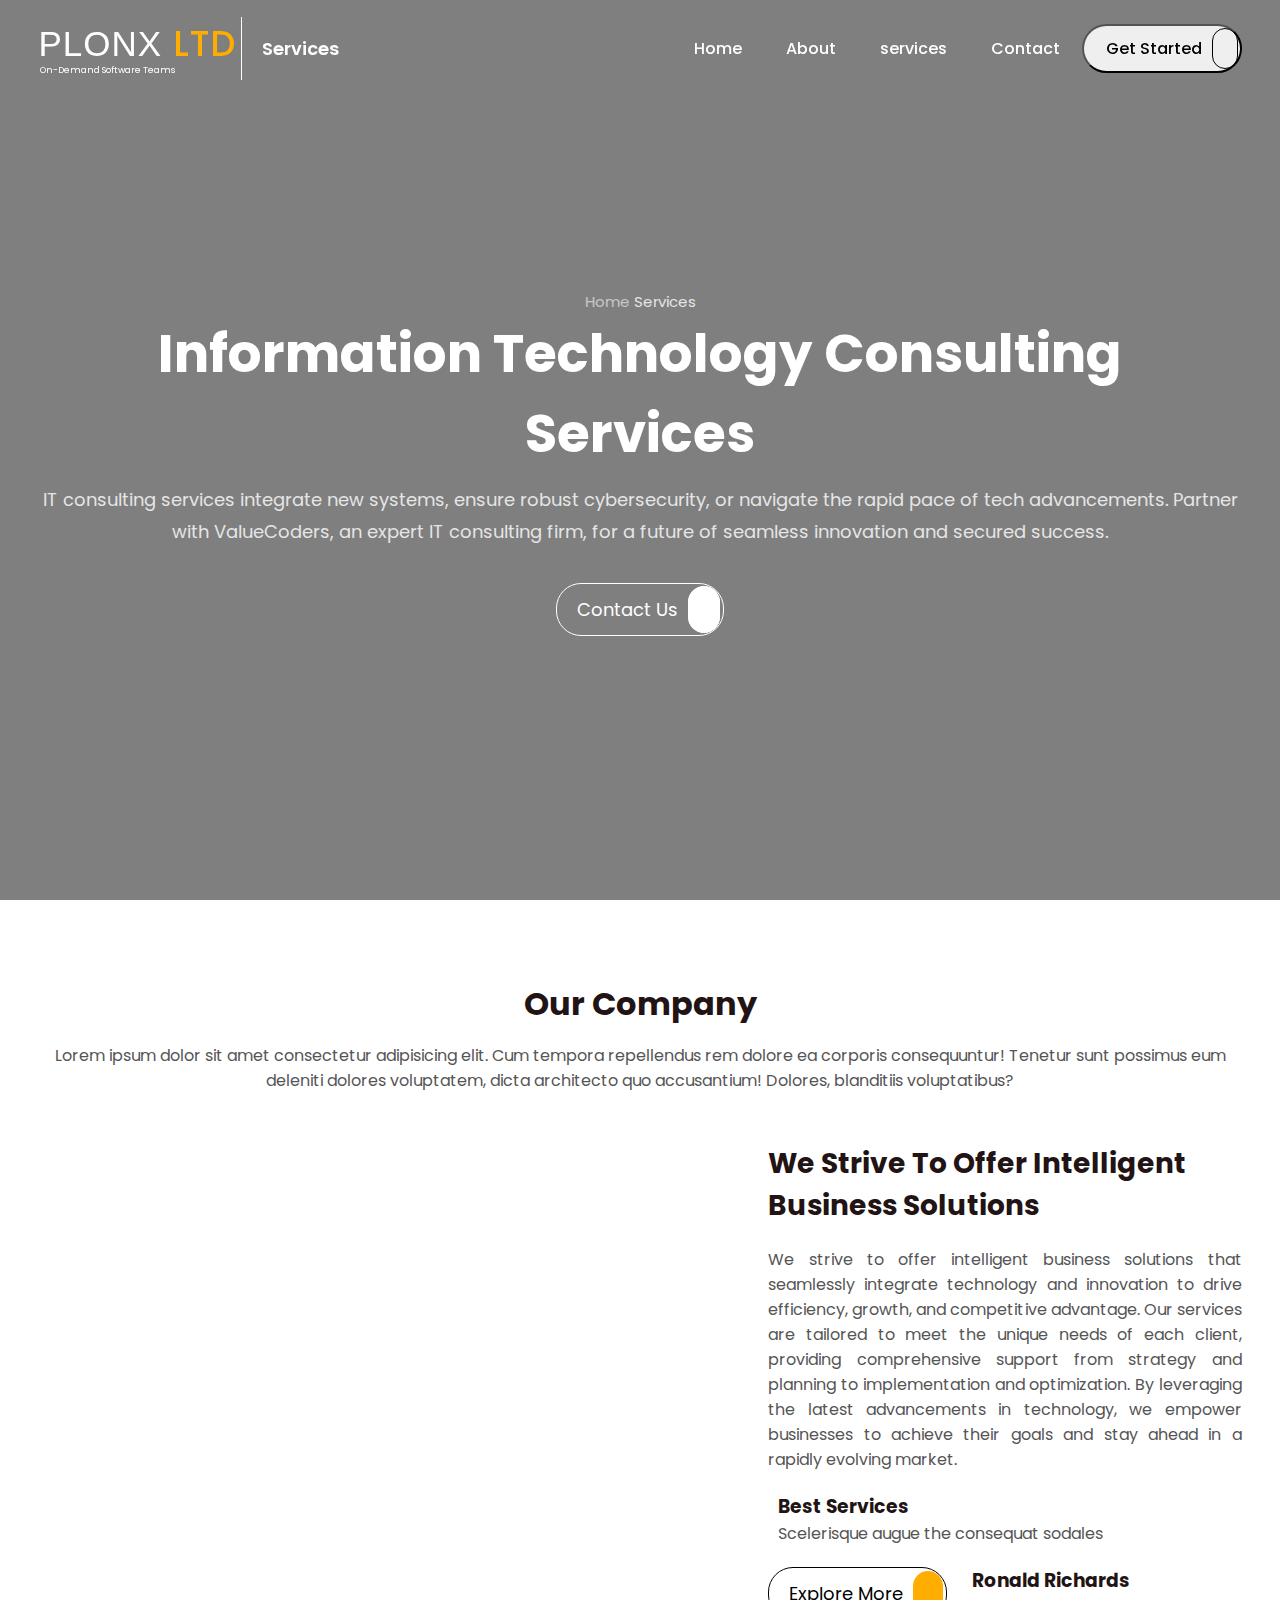
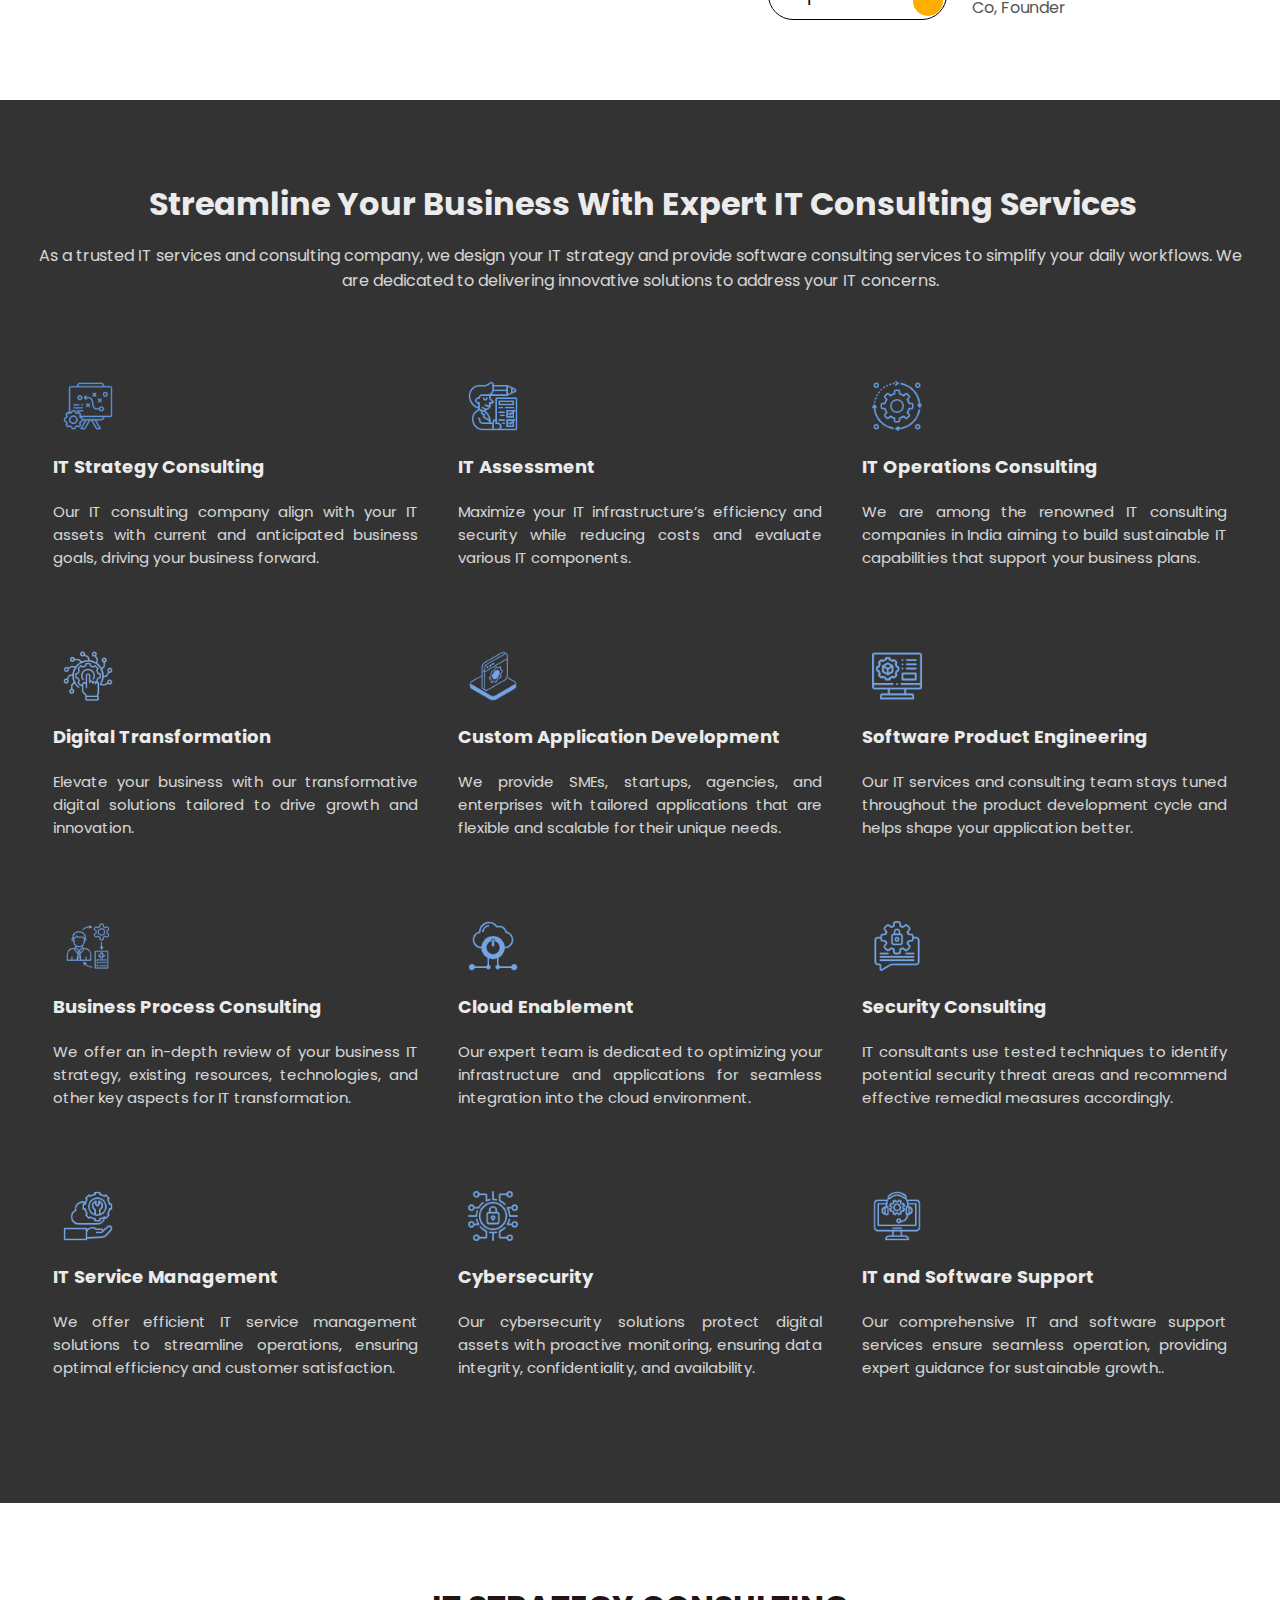
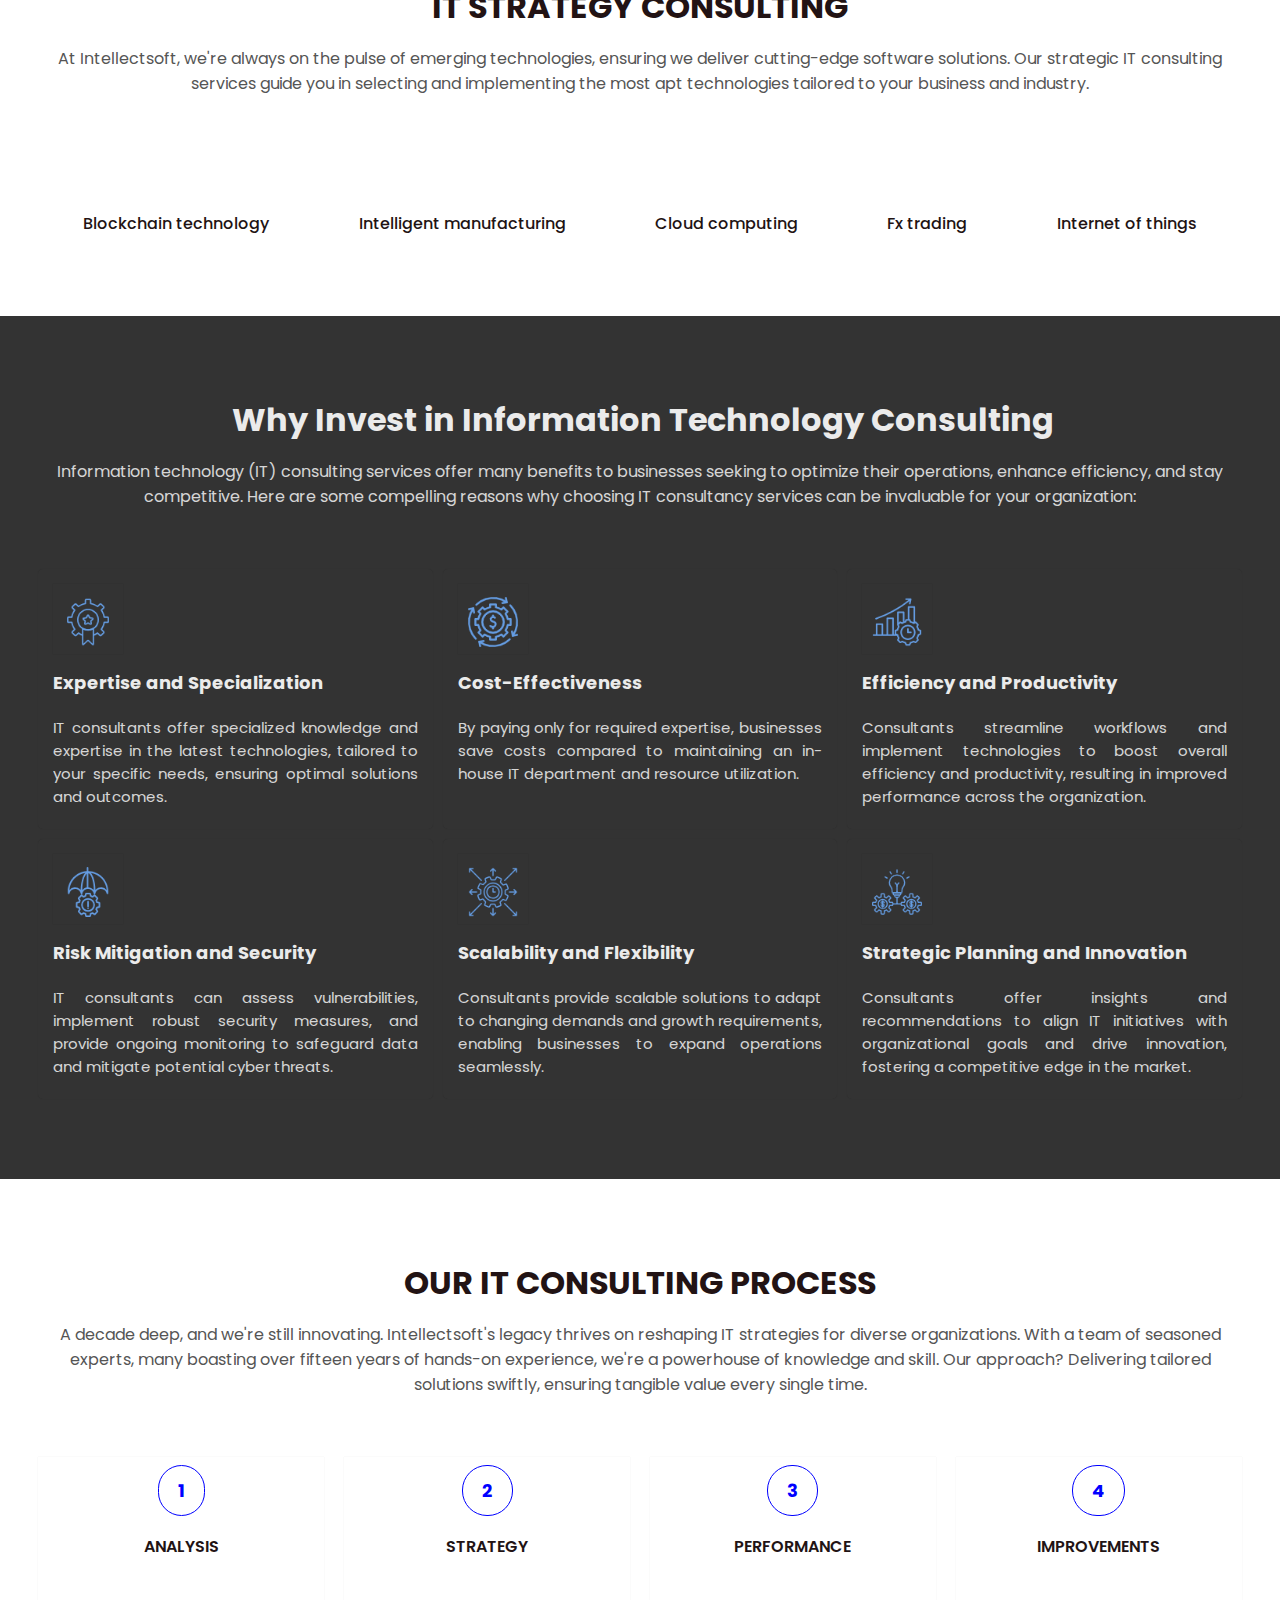
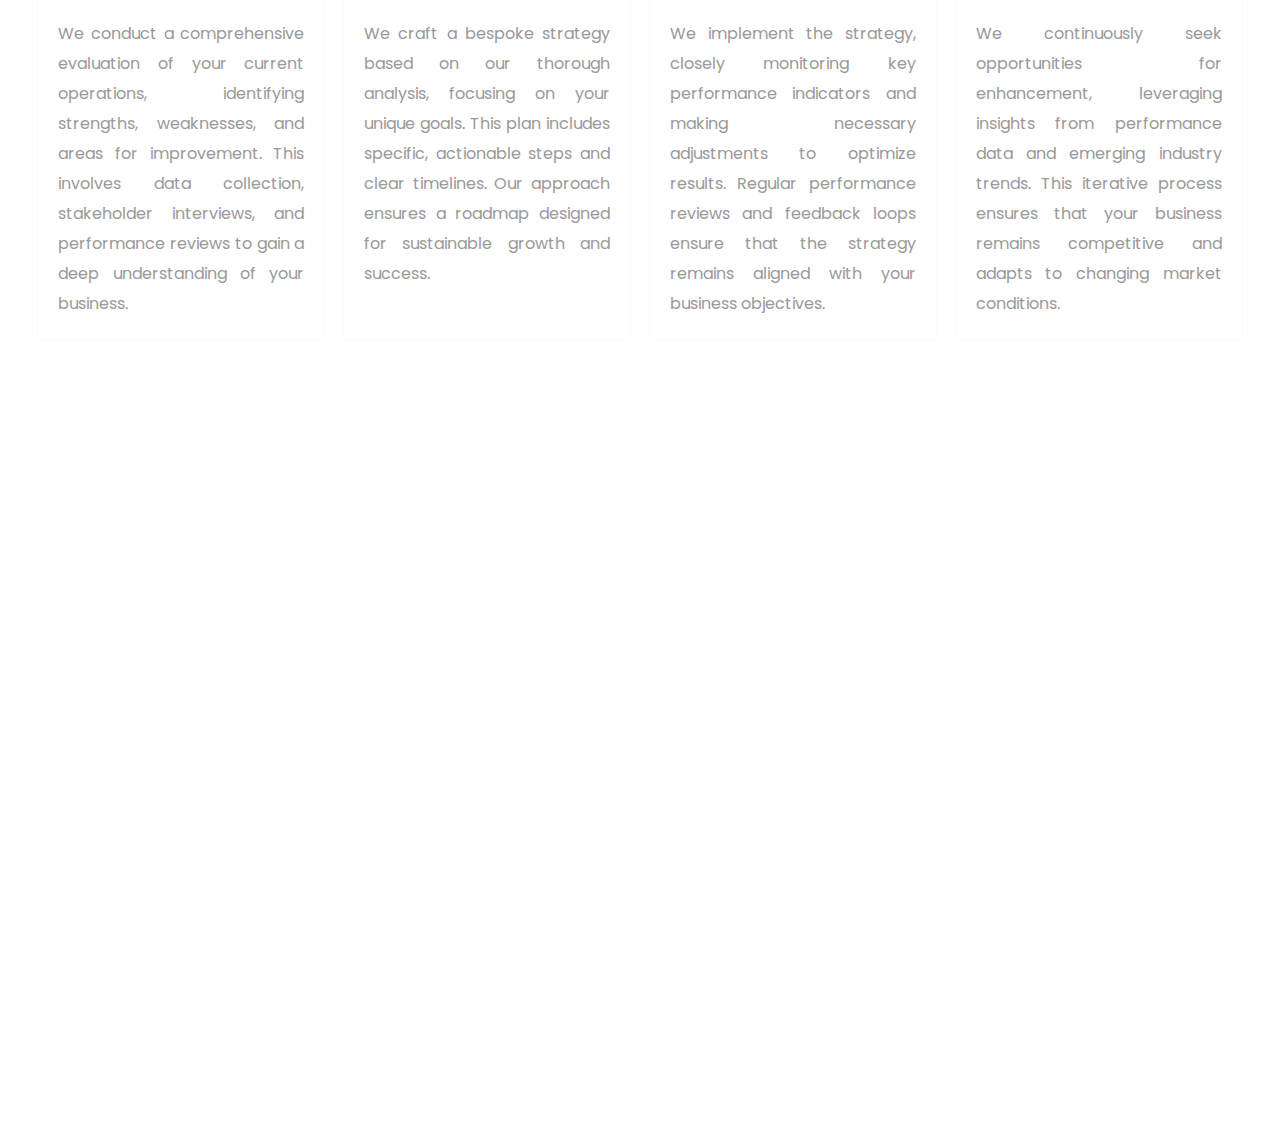
==== index.html @ 5439a0fc "first commit" ====
<!DOCTYPE html>
<html lang="en">
<head>
    <meta charset="UTF-8">
    <meta name="viewport" content="width=device-width, initial-scale=1.0">
    <link rel="stylesheet" href="./1.css">
    <link rel="stylesheet"
    href="https://unpkg.com/boxicons@latest/css/boxicons.min.css">
    <title>PLONX LTD</title>
    <link rel="preconnect" href="https://fonts.googleapis.com">
<link rel="preconnect" href="https://fonts.gstatic.com" crossorigin>
<link href="https://fonts.googleapis.com/css2?family=Paytone+One&family=Poppins:wght@100;200;300;400;500;600;700;800;900&display=swap" rel="stylesheet">
<link rel="stylesheet" href="https://cdnjs.cloudflare.com/ajax/libs/font-awesome/6.5.2/css/all.min.css" integrity="sha512-SnH5WK+bZxgPHs44uWIX+LLJAJ9/2PkPKZ5QiAj6Ta86w+fsb2TkcmfRyVX3pBnMFcV7oQPJkl9QevSCWr3W6A==" crossorigin="anonymous" referrerpolicy="no-referrer" />
<link href='https://unpkg.com/boxicons@2.1.4/css/boxicons.min.css' rel='stylesheet'>
<!-- <link rel="stylesheet" href="https://cdn.jsdelivr.net/gh/shishirraven/animate-on-scroll@v1.2/animation_utility.css"> -->
<link rel="stylesheet" href="https://unpkg.com/aos@next/dist/aos.css" />
<!-- <link href="https://unpkg.com/aos@2.3.1/dist/aos.css" rel="stylesheet"> -->
<!-- <link
rel="stylesheet"
href="https://cdnjs.cloudflare.com/ajax/libs/animate.css/4.1.1/animate.min.css"
/> -->
</head>
<body>
    <!-- header -->
    <header>
        <div class="home_logo">
        <div class="" style="border-right: 1px solid #fff;padding-right: 5px;">
        <a href="#" class="logo" style="font-weight: 500;">PLONX <span style="color: #FFAD00;" class="ltd">LTD</span></a>
        <small style="color: #fff;font-size: 9px;margin-left: 2px;">On-Demand Software Teams</small>
        </div>
        <ul>
        <li><a href="#Services" style="color: #fff;font-weight: 600;font-size: 18px;">Services</a></li>
        </ul>
        </div>
        <div class="bx bx-menu" id="menu-icon"></div>
        <ul class="navbar">
            <li><a href="#home">Home</a></li>
            <li><a href="#about">About</a></li>
            <li><a href="#Services">services</a></li>
            <li><a href="#contact">Contact</a></li>
            <button class="ani_btn_main ani_btn_none"><a href="" class="ani_btn">Get Started <span class="ani_btn_arw" style="margin-right: -20px;"><i class="fa-solid fa-arrow-right"></i></span></a></button>
        </ul>

    </header>
<!-- 
    <section>
        
    </section> -->


    <section class="home " id="home">
        <div class="home_txt" style="margin-top: 20px;">
            
            <p style="margin-bottom: -5px;"><small><a href="#home" style="color: #fff;opacity: 0.7;">Home</a> <i class="fa-solid fa-angle-right" style="font-size: 13px;opacity: 0.7;"></i> <a href="#Services" style="color: #fff;">Services</a></small></p>
            
            <h1>Information Technology Consulting Services</h1>
            <p>IT consulting services integrate new systems, ensure robust cybersecurity, or navigate the rapid pace of tech advancements. Partner with ValueCoders, an expert IT consulting firm, for a future of seamless innovation and secured success.
            </p>
            <!-- <div class="sc_icons">
                <i class="fa-brands fa-facebook"></i>
                <i class="fa-brands fa-twitter"></i>
                <i class="fa-brands fa-instagram"></i>
                <i class="fa-brands fa-"></i>
            </div> -->
            <button class="ani_btn_main ani_btn_main_2"><a href="#contact" class="ani_btn ani_btn_2">Contact Us <span><i class="fa-solid fa-arrow-right"></i></span></a></button>
        </div>
    </section>



    <section id="about">
            <div class="abt_main">

                <div class="abt_sub">
                    <div class="abt_main_txt">
                        <h1>Our Company</h1>
                        <p>Lorem ipsum dolor sit amet consectetur adipisicing elit. Cum tempora repellendus rem dolore ea corporis consequuntur! Tenetur sunt possimus eum deleniti dolores voluptatem, dicta architecto quo accusantium! Dolores, blanditiis voluptatibus?</p>
                    </div>
                </div>

                <div class="abt_sec">

                <div class="abt_main_img">
                    <img src="https://img.freepik.com/free-photo/modern-equipped-computer-lab_23-2149241221.jpg?t=st=1720785537~exp=1720789137~hmac=8abd18f4f0283fd9f19563ee302de6103e2ff13173a3cb6a9354d4b98f74efe2&w=996" alt="">
                </div>

                <div class="abt_txt">
                    <div class="">
                        <h1>We Strive To Offer Intelligent Business Solutions</h1>
                        <p>We strive to offer intelligent business solutions that seamlessly integrate technology and innovation to drive efficiency, growth, and competitive advantage. Our services are tailored to meet the unique needs of each client, providing comprehensive support from strategy and planning to implementation and optimization. By leveraging the latest advancements in technology, we empower businesses to achieve their goals and stay ahead in a rapidly evolving market.</p>
                    </div>

                    <div class="abt_ser_sub">
                        <div class="abt_ser_img">
                        <img src="https://gramentheme.com/html/gratech/assets/images/icon/about-icon1.png" alt="">
                        </div>
                        <div class="abt_ser_txt">
                            <h3>Best Services</h3>
                            <p>Scelerisque augue the consequat sodales</p>
                        </div>
                    </div>

                    <div class="abt_exp">
                        <button class="ani_btn_main ani_btn_main_2 ani_btn_main_3"><a href="" class="ani_btn ani_btn_2 ani_btn_3" >Explore More<span style="background: #FFAD00;border: none;"><i class="fa-solid fa-arrow-right" ></i></span></a></button>
                        <div class="abt_fnd">
                            <img src="https://gramentheme.com/html/gratech/assets/images/about/about-info.png" alt="">
                            <div class="abt_fnd_txt">
                                <h3>Ronald Richards</h3>
                                <p>Co, Founder</p>
                            </div>
                        </div>
                    </div>
                </div>

            </div>

            </div>
    </section>


    <!-- <section id="about" data-aos="fade-up">
        <div class="about_head">
        <div class="about_main">
            
        <div class="abt_img">
            <img src="https://gramentheme.com/html/gratech/assets/images/about/about-image1.jpg" alt="">
            <div class="abt_img2">
            <img src="https://gramentheme.com/html/gratech/assets/images/about/about-image2.png" alt="">
            <i class="fa-solid fa-circle-play" style="color: #74C0FC;"></i>
            </div>
        </div>
        <div class="abt_txt">
            <div class="abt">
                <h4 class="head_flex"><i class='bx bx-paperclip' ></i> ABOUT GRATECH</h4>
                <h2>We Strive To Offer Intelligent Business Solutions</h2>
                <p>We strive to offer intelligent business solutions that seamlessly integrate technology and innovation to drive efficiency, growth, and competitive advantage. Our services are tailored to meet the unique needs of each client, providing comprehensive support from strategy and planning to implementation and optimization. By leveraging the latest advancements in technology, we empower businesses to achieve their goals and stay ahead in a rapidly evolving market.</p>
            </div>
            <div class="abt_ser">
            <div class="abt_ser_sub">
                <div class="abt_ser_img">
                <img src="https://gramentheme.com/html/gratech/assets/images/icon/about-icon1.png" alt="">
                </div>
                <div class="abt_ser_txt">
                    <h3>Best Services</h3>
                    <p>Scelerisque augue the consequat sodales</p>
                </div>
            </div>
            <div class="abt_ser_sub" style="display: none;">
                <div class="abt_ser_img">
                <img src="https://gramentheme.com/html/gratech/assets/images/icon/about-icon2.png" alt="">
                </div>
                <div class="abt_ser_txt" >
                    <h3>24/7 Call Support</h3>
                    <p>Scelerisque augue the consequat sodales</p>
                </div>
            </div>
        </div>
        <div class="abt_exp">
            <button class="ani_btn_main ani_btn_main_2"><a href="" class="ani_btn ani_btn_2" >Explore More<span style="background: #FFAD00;border: none;"><i class="fa-solid fa-arrow-right" ></i></span></a></button>
            <div class="abt_fnd">
                <img src="https://gramentheme.com/html/gratech/assets/images/about/about-info.png" alt="">
                <div class="abt_fnd_txt">
                    <h3>Ronald Richards</h3>
                    <p>Co, Founder</p>
                </div>
            </div>
        </div>
    </div>
    </div>
    <div class="counts">
        <div class="counts_sub">
            <div class="counts_sub_data">
                <div class="">
                    <img src="https://gramentheme.com/html/gratech/assets/images/icon/counter-icon1.png" alt="">
                </div>
                <div class="">
                    <h1><span class="num" data-val='6561'>000</span>+</h1>
                    <p>Satisfied Clients</p>
                </div>
            </div>

            <div class="counts_sub_data">
                <div class="">
                    <img src="https://gramentheme.com/html/gratech/assets/images/icon/counter-icon2.png" alt="">
                </div>
                <div class="">
                    <h1><span class="num" data-val='600'>000</span>+</h1>
                    <p>Finished Projects</p>
                </div>
            </div>

            <div class="counts_sub_data">
                <div class="">
                    <img src="https://gramentheme.com/html/gratech/assets/images/icon/counter-icon3.png" alt="">
                </div>
                <div class="">
                    <h1><span class="num" data-val='250'>000</span>+</h1>
                    <p>Skilled Experts</p>
                </div>
            </div>

            <div class="counts_sub_data">
                <div class="">
                    <img src="https://gramentheme.com/html/gratech/assets/images/icon/counter-icon4.png" alt="">
                </div>
                <div class="">
                    <h1><span class="num" data-val='590'>000</span>+</h1>
                    <p>Media Posts</p>
                </div>
            </div>
        </div>
    </div>
</div>
    </section> -->

    <section id="services">
        <div class="ser_main">


            <div class="ser_sub">
                <h1><i class="fa-brands fa-servicestack" style="margin-right: 5px;"></i> Streamline Your Business With Expert IT Consulting Services</h1>
                <p style="color: #000;">As a trusted IT services and consulting company, we design your IT strategy and provide software consulting services to simplify your daily workflows. We are dedicated to delivering innovative solutions to address your IT concerns.</p>
                <!-- <h1>Our Services</h1>
                <button class="ani_btn_main ani_btn_main_2 ani_btn_main_3"><a href="#contact" class="ani_btn ani_btn_2 ani_btn_3">Contact Us <span><i class="fa-solid fa-arrow-right"></i></span></a></button> -->
            </div>


            <div class="ser_card_main">

                <div class="ser_card_sub">
                    <div class="txt_img">
                        <div class="serv_imgs">
                        <img src="./strategy.png" alt="" width="50px" style="height: 50px;object-fit: contain;margin-left: -5px;margin-top: -2px;">
                        </div>
                        <h3>IT Strategy Consulting</h3>
                    </div>
                    <p>Our IT consulting company align with your IT assets with current and anticipated business goals, driving your business forward.</p>
                </div>


                <div class="ser_card_sub">
                    <div class="txt_img">
                        <div class="serv_imgs">
                        <img src="./questionnaire.png" alt="" width="50px" style="height: 50px;object-fit: contain;margin-left: -5px;margin-top: -2px;">
                        </div>
                        <h3>IT Assessment</h3>
                    </div>
                    <p>Maximize your IT infrastructure’s efficiency and security while reducing costs and evaluate various IT components.</p>
                </div>


                <div class="ser_card_sub">
                    <div class="txt_img">
                        <div class="serv_imgs">
                        <img src="./cogwheel.png" alt="" width="50px" style="height: 50px;object-fit: contain;margin-left: -5px;margin-top: -2px;">
                        </div>
                        <h3>IT Operations Consulting</h3>
                    </div>
                    <p>We are among the renowned IT consulting companies in India aiming to build sustainable IT capabilities that support your business plans.</p>
                </div>


                <div class="ser_card_sub">
                    <div class="txt_img">
                        <div class="serv_imgs">
                        <img src="./digitalization.png" alt="" width="50px" style="height: 50px;object-fit: contain;margin-left: -5px;margin-top: -2px;">
                        </div>
                        <h3>Digital Transformation</h3>
                    </div>
                    <p>Elevate your business with our transformative digital solutions tailored to drive growth and innovation.</p>
                </div>


                <div class="ser_card_sub">
                    <div class="txt_img">
                        <div class="serv_imgs">
                        <img src="./people.png" alt="" width="50px" style="height: 50px;object-fit: contain;margin-left: -5px;margin-top: -2px;">
                        </div>
                        <h3>Custom Application Development</h3>
                    </div>
                    <p>We provide SMEs, startups, agencies, and enterprises with tailored applications that are flexible and scalable for their unique needs.</p>
                </div>


                <div class="ser_card_sub">
                    <div class="txt_img">
                        <div class="serv_imgs">
                        <img src="./3d-modeling.png" alt="" width="50px" style="height: 50px;object-fit: contain;margin-left: -5px;margin-top: -2px;">
                        </div>
                        <h3>Software Product Engineering</h3>
                    </div>
                    <p>Our IT services and consulting team stays tuned throughout the product development cycle and helps shape your application better.</p>
                </div>


                <div class="ser_card_sub">
                    <div class="txt_img">
                        <div class="serv_imgs">
                        <img src="./checking.png" alt="" width="50px" style="height: 50px;object-fit: contain;margin-left: -5px;margin-top: -2px;">
                        </div>
                        <h3>Business Process Consulting</h3>
                    </div>
                    <p>We offer an in-depth review of your business IT strategy, existing resources, technologies, and other key aspects for IT transformation.</p>
                </div>

                <div class="ser_card_sub">
                    <div class="txt_img">
                        <div class="serv_imgs">
                        <img src="./power.png" alt="" width="50px" style="height: 50px;object-fit: contain;margin-left: -5px;margin-top: -2px;">
                        </div>
                        <h3>Cloud Enablement</h3>
                    </div>
                    <p>Our expert team is dedicated to optimizing your infrastructure and applications for seamless integration into the cloud environment.</p>
                </div>


                <div class="ser_card_sub">
                    <div class="txt_img">
                        <div class="serv_imgs">
                        <img src="./secure.png" alt="" width="50px" style="height: 50px;object-fit: contain;margin-left: -5px;margin-top: -2px;">
                        </div>
                        <h3>Security Consulting</h3>
                    </div>
                    <p>IT consultants use tested techniques to identify potential security threat areas and recommend effective remedial measures accordingly.</p>
                </div>


                <div class="ser_card_sub">
                    <div class="txt_img">
                        <div class="serv_imgs">
                        <img src="./support.png" alt="" width="50px" style="height: 50px;object-fit: contain;margin-left: -5px;margin-top: -2px;">
                        </div>
                        <h3>IT Service Management</h3>
                    </div>
                    <p>We offer efficient IT service management solutions to streamline operations, ensuring optimal efficiency and customer satisfaction.</p>
                </div>

                <div class="ser_card_sub">
                    <div class="txt_img">
                        <div class="serv_imgs">
                        <img src="./cyber-security.png" alt="" width="50px" style="height: 50px;object-fit: contain;margin-left: -5px;margin-top: -2px;">
                        </div>
                        <h3>Cybersecurity</h3>
                    </div>
                    <p>Our cybersecurity solutions protect digital assets with proactive monitoring, ensuring data integrity, confidentiality, and availability.</p>
                </div>

                <div class="ser_card_sub">
                    <div class="txt_img">
                        <div class="serv_imgs">
                        <img src="./customer-support.png" alt="" width="50px" style="height: 50px;object-fit: contain;margin-left: -5px;margin-top: -2px;">
                        </div>
                        <h3>IT and Software Support</h3>
                    </div>
                    <p>Our comprehensive IT and software support services ensure seamless operation, providing expert guidance for sustainable growth..</p>
                </div>

                

            </div>

        </div>

    </section>


    <section>
        <div class="strategy">
            <div class="stra_sub">
                <h1>IT STRATEGY CONSULTING</h1>
                <p>At Intellectsoft, we're always on the pulse of emerging technologies, ensuring we deliver cutting-edge software solutions. Our strategic IT consulting services guide you in selecting and implementing the most apt technologies tailored to your business and industry.</p>
            </div>

            <div class="stra_icons_main">
                <div class="stra_icons">
                    <div class="stra_img">
                        <img src="https://static.tildacdn.net/tild3631-6266-4433-b533-613163663862/0004.png" alt="">
                        <p>Blockchain technology</p>
                    </div>
                </div>

                <div class="stra_icons">
                    <div class="">
                        <img src="https://static.tildacdn.net/tild6231-3032-4838-b437-313666636335/0006.png" alt="">
                        <p>Intelligent manufacturing</p>
                    </div>
                </div>

                <div class="stra_icons">
                    <div class="">
                        <img src="https://static.tildacdn.net/tild3932-3733-4664-a637-343664306639/0007.png" alt="">
                        <p>Cloud computing</p>
                    </div>
                </div>

                <div class="stra_icons">
                    <div class="">
                        <img src="https://static.tildacdn.net/tild6638-6633-4435-b466-333861613063/0008.png" alt="">
                        <p>Fx trading</p>
                    </div>
                </div>
                
                <div class="stra_icons">
                    <div class="">
                        <img src="https://static.tildacdn.net/tild3730-3135-4261-a533-363733316234/0009.png" alt="">
                        <p>Internet of things</p>
                    </div>
                </div>

            </div>
        </div>
    </section>
  



    <!-- <section class="cards_sec_2">
        <div class="serv_card_sec_head" data-aos="fade">
            <h1 ><i class="fa-solid fa-seedling" style="margin-right: 5px;font-size: 26px;"></i> Why Invest in Information Technology Consulting</h1>
            <p style="color: #000;">Information technology (IT) consulting services offer many benefits to businesses seeking to optimize their operations, enhance efficiency, and stay competitive. Here are some compelling reasons why choosing  IT consultancy services can be invaluable for your organization:</p>
        </div>
            
        <div class="serv_card_main" data-aos="fade-up">

            <div class="serv_card_sub serv_card_sub_2">
                <div class="serv_card_head">
                    <h1>Expertise and Specialization</h1>
                </div>
                <div class="serv_card_txt">
                    <p>IT consultants offer specialized knowledge and expertise in the latest technologies, tailored to your specific needs, ensuring optimal solutions and outcomes.
                    </p>
                </div>
            </div>

            <div class="serv_card_sub serv_card_sub_2">
                <div class="serv_card_head">
                    <h1>Cost-Effectiveness
                    </h1>
                </div>
                <div class="serv_card_txt">
                    <p>By paying only for required expertise, businesses save costs compared to maintaining an in-house IT department and resource utilization.</p>
                </div>
            </div>

            <div class="serv_card_sub serv_card_sub_2">
                <div class="serv_card_head">
                    <h1>Efficiency and Productivity </h1>
                </div>
                <div class="serv_card_txt">
                    <p>Consultants streamline workflows and implement technologies to boost overall efficiency and productivity, resulting in improved performance across the organization.</p>
                </div>
            </div>

            <div class="serv_card_sub serv_card_sub_2">
                <div class="serv_card_head">
                    <h1>Risk Mitigation and Security</h1>
                </div>
                <div class="serv_card_txt">
                    <p>IT consultants can assess vulnerabilities, implement robust security measures, and provide ongoing monitoring to safeguard data and mitigate potential cyber threats.</p>
                </div>
            </div>

            <div class="serv_card_sub serv_card_sub_2">
                <div class="serv_card_head">
                    <h1>Scalability and Flexibility</h1>
                </div>
                <div class="serv_card_txt">
                    <p>Consultants provide scalable solutions to adapt to changing demands and growth requirements, enabling businesses to expand operations seamlessly.</p>
                </div>
            </div>

            <div class="serv_card_sub serv_card_sub_2">
                <div class="serv_card_head">
                    <h1>Strategic Planning and Innovation</h1>
                </div>
                <div class="serv_card_txt">
                    <p>Consultants offer insights and recommendations to align IT initiatives with organizational goals and drive innovation, fostering a competitive edge in the market.</p>
                </div>
            </div>

        </div>

    </section> -->

    <!-- technology -->
   
    <!-- <section>
        <div class="strategy">
            <div class="stra_sub">
                <div class="stra_txt">
                    <h1>IT STRATEGY CONSULTING</h1>
                    <p>At Intellectsoft, we're always on the pulse of emerging technologies, ensuring we deliver cutting-edge software solutions. Our strategic IT consulting services guide you in selecting and implementing the most apt technologies tailored to your business and industry.</p>
                </div>
                <div class="stra_icons">
                    
                    <p></p>
                </div>
                <div class="stra_icons">
                    
                    <p></p>
                </div>
                <div class="stra_icons">
                    
                    <p></p>
                </div>
                <div class="stra_icons">
                    
                    <p></p>
                </div>
            </div>
        </div>
    </section> -->

    
 

    

    <!-- <section data-aos="fade-up">
        <div class="">
            <div class="work_head">
                <h4 class="head_flex head_flex0"><i class='bx bx-paperclip' ></i> WORK PROCESS</h4>
                <h2>Our Development Process</h2>
            </div>
            <div class="work_cards_main">

                <div class="work_cards">
                    <div class="work_cards_img">
                        <img src="https://gramentheme.com/html/gratech/assets/images/process/process-image1.png" alt="">
                    </div>
                    <div class="work_cards_txt">
                        <h5>Define Requirements</h5>
                        <p>Defining requirements involves gathering and documenting the needs and constraints of a project to guide its development.</p>
                    </div>
                </div>

                <div class="work_cards">
                    <div class="work_cards_img">
                        <img src="https://gramentheme.com/html/gratech/assets/images/process/process-image2.png" alt="">
                    </div>
                    <div class="work_cards_txt">
                        <h5>Design & Prototyping</h5>
                        <p>Iteratively design, prototype, and refine to ensure a user-centered and functional product.</p>
                    </div>
                </div>

                <div class="work_cards">
                    <div class="work_cards_img">
                        <img src="https://gramentheme.com/html/gratech/assets/images/process/process-image3.png" alt="">
                    </div>
                    <div class="work_cards_txt">
                        <h5>Final Solution</h5>
                        <p>Iteratively design, develop, test, and deploy, ensuring requirements alignment and stakeholder feedback integration.</p>
                    </div>
                </div>

            </div>
        </div>
    </section> -->


    <section id="services" class="invest">
        <div class="ser_main">


            <div class="ser_sub">
                <h1><i class="fa-solid fa-seedling" style="margin-right: 5px;"></i> Why Invest in Information Technology Consulting</h1>
                <p style="color: #000;">Information technology (IT) consulting services offer many benefits to businesses seeking to optimize their operations, enhance efficiency, and stay competitive. Here are some compelling reasons why choosing IT consultancy services can be invaluable for your organization:</p>
                <!-- <h1>Our Services</h1>
                <button class="ani_btn_main ani_btn_main_2 ani_btn_main_3"><a href="#contact" class="ani_btn ani_btn_2 ani_btn_3">Contact Us <span><i class="fa-solid fa-arrow-right"></i></span></a></button> -->
            </div>


            <div class="ser_card_main">

                <div class="ser_card_sub">
                    <div class="txt_img">
                        <div class="serv_imgs">
                        <img src="./quality-badge.png" alt="" width="50px" style="height: 50px;object-fit: contain;margin-left: -5px;margin-top: -2px;">
                        </div>
                        <h3>Expertise and Specialization</h3>
                    </div>
                    <p>IT consultants offer specialized knowledge and expertise in the latest technologies, tailored to your specific needs, ensuring optimal solutions and outcomes.</p>
                </div>


                <div class="ser_card_sub">
                    <div class="txt_img">
                        <div class="serv_imgs">
                        <img src="./cost-effectiveness.png" alt="" width="50px" style="height: 50px;object-fit: contain;margin-left: -5px;margin-top: -2px;">
                        </div>
                        <h3>Cost-Effectiveness</h3>
                    </div>
                    <p>By paying only for required expertise, businesses save costs compared to maintaining an in-house IT department and resource utilization.</p>
                </div>


                <div class="ser_card_sub">
                    <div class="txt_img">
                        <div class="serv_imgs">
                        <img src="./productivity.png" alt="" width="50px" style="height: 50px;object-fit: contain;margin-left: -5px;margin-top: -2px;">
                        </div>
                        <h3>Efficiency and Productivity</h3>
                    </div>
                    <p>Consultants streamline workflows and implement technologies to boost overall efficiency and productivity, resulting in improved performance across the organization.</p>
                </div>


                <div class="ser_card_sub">
                    <div class="txt_img">
                        <div class="serv_imgs">
                        <img src="./risk-management.png" alt="" width="50px" style="height: 50px;object-fit: contain;margin-left: -5px;margin-top: -2px;">
                        </div>
                        <h3>Risk Mitigation and Security</h3>
                    </div>
                    <p>IT consultants can assess vulnerabilities, implement robust security measures, and provide ongoing monitoring to safeguard data and mitigate potential cyber threats.</p>
                </div>


                <div class="ser_card_sub">
                    <div class="txt_img">
                        <div class="serv_imgs">
                        <img src="./project-management.png" alt="" width="50px" style="height: 50px;object-fit: contain;margin-left: -5px;margin-top: -2px;">
                        </div>
                        <h3>Scalability and Flexibility</h3>
                    </div>
                    <p>Consultants provide scalable solutions to adapt to changing demands and growth requirements, enabling businesses to expand operations seamlessly.</p>
                </div>


                <div class="ser_card_sub">
                    <div class="txt_img">
                        <div class="serv_imgs">
                        <img src="./management.png" alt="" width="50px" style="height: 50px;object-fit: contain;margin-left: -5px;margin-top: -2px;">
                        </div>
                        <h3>Strategic Planning and Innovation</h3>
                    </div>
                    <p>Consultants offer insights and recommendations to align IT initiatives with organizational goals and drive innovation, fostering a competitive edge in the market.</p>
                </div>


                
            </div>

        </div>

    </section>

    <section>
        <div class="process">
            <h1>OUR IT CONSULTING PROCESS</h1>
            <p>A decade deep, and we're still innovating. Intellectsoft's legacy thrives on reshaping IT strategies for diverse organizations. With a team of seasoned experts, many boasting over fifteen years of hands-on experience, we're a powerhouse of knowledge and skill. Our approach? Delivering tailored solutions swiftly, ensuring tangible value every single time.</p>
        </div>

        <div class="process_card">
            <div class="process_sub_card">
                <div class="process_card_head">
                    <span>1</span>
                    <h4>ANALYSIS</h4>
                </div>

                <div class="process_txt">
                    <p>We conduct a comprehensive evaluation of your current operations, identifying strengths, weaknesses, and areas for improvement. This involves data collection, stakeholder interviews, and performance reviews to gain a deep understanding of your business.</p>
                </div>
            </div>

            <div class="process_sub_card">
                <div class="process_card_head">
                    <span>2</span>
                    <h4>STRATEGY</h4>
                </div>

                <div class="process_txt">
                    <p>We craft a bespoke strategy based on our thorough analysis, focusing on your unique goals. This plan includes specific, actionable steps and clear timelines. Our approach ensures a roadmap designed for sustainable growth and success.</p>
                </div>
            </div>

            <div class="process_sub_card">
                <div class="process_card_head">
                    <span>3</span>
                    <h4>PERFORMANCE</h4>
                </div>

                <div class="process_txt">
                    <p>We implement the strategy, closely monitoring key performance indicators and making necessary adjustments to optimize results. Regular performance reviews and feedback loops ensure that the strategy remains aligned with your business objectives.</p>
                </div>
            </div>

            <div class="process_sub_card">
                <div class="process_card_head">
                    <span>4</span>
                    <h4>IMPROVEMENTS</h4>
                </div>

                <div class="process_txt">
                    <p>We continuously seek opportunities for enhancement, leveraging insights from performance data and emerging industry trends. This iterative process ensures that your business remains competitive and adapts to changing market conditions.</p>
                </div>
            </div>
        </div>


    </section>
    
    
<!-- footer -->
<section  id="contact" data-aos="fade-up">
    <div class="footer">
        <div class="main">
            <div class="list">
                <h4>Quick Links</h4>
                <ul>
                    <li><a href="#about">About us</a></li>
                    <li><a href="#">Terms & Conditions</a></li>
                    <li><a href="#">Privacy Policy</a></li>
                    <li><a href="#">Help</a></li>
                    <li><a href="#Services">Services</a></li>
                </ul>
            </div>

            <div class="list">
                <h4>Support</h4>
                <ul>
                    <li><a href="#about">About us</a></li>
                    <li><a href="#">Terms & Conditions</a></li>
                    <li><a href="#">Privacy Policy</a></li>
                    <li><a href="#">Help</a></li>
                    <li><a href="#Services">Services</a></li>
                </ul>
            </div>

            <div class="list">
                <h4>Contact Info</h4>
                <ul>
                    <li><a href="#">Address- 63a Eastleigh Road, <br> Leicester, United Kingdom, LE3 0DD
                    </a></li>
                    <li><a href="#">Terms & Conditions</a></li>
                    <li><a href="#">+1(123)-456-7890</a></li>
                    <li><a href="#">Info@domain.com</a></li>
                    <li><a href="#">+1(123)-456-7890</a></li>
                </ul>
            </div>

            <div class="list" style="display: none;">
                <h4>Connect</h4>
                <div class="social">
                    <a href="https://www.facebook.com/"><i class='bx bxl-facebook'></i></a>
                    <a href="https://www.instagram.com/"><i class='bx bxl-instagram-alt' ></i></a>
                    <a href="https://twitter.com/?lang=en"><i class="fa-brands fa-x-twitter"></i></a>
                    <a href="https://www.linkedin.com/home"><i class='bx bxl-linkedin' ></i></a>
                </div>
            </div>

        </div>
        <div class="end-text">
            <p>Copyright &copy;2024 All rights reserved | Plonx Ltd</p>
        </div>
    </div>

</section>
    <!-- link to js -->
    <script src="https://unpkg.com/aos@next/dist/aos.js"></script>
    <!-- <script>
      AOS.init();
    </script> -->
    <!-- <script src="https://unpkg.com/aos@2.3.1/dist/aos.js"></script> -->
    <script src="https://cdn.jsdelivr.net/gh/shishirraven/animate-on-scroll@v1.0/oyethemes_onscroll_animation.js"></script>

    <script type="text/javascript" src="./1.js"></script>
    
</body>
</html>
---- 1.css ----
@import url('https://fonts.googleapis.com/css2?family=Lexend:wght@100..900&display=swap');
*{
    margin: 0%;
    padding: 0%;
    box-sizing: border-box;
    font-family: 'Poppins', sans-serif ;
    text-decoration: none;
    list-style: none;
    scroll-behavior: smooth;
 
    /* background: url(); */
}
:root{
    --bg-color:#fff;
    --text-color:#221314;
    --second-color:#5a7184;
    --main-color:#6e54fa;
    --big-font:6rem;
    --h2-font:3rem;
    --p-font:1.1rem
}
body{
    background: var(--bg-color);
    color: var(--text-color);
    /* background: linear-gradient(rgba(0,0,0,0.5),rgba(0,0,0,0.5),rgba(0,0,0,0.5)),url(https://img.freepik.com/free-photo/businessman-working-futuristic-office_23-2151003702.jpg?t=st=1720539772~exp=1720543372~hmac=55124b4bf32638f6fa7c22bdd4e2f23921e62613b0edffc74ccab47c16b4c400&w=996);
    background-repeat: no-repeat;
    width: 100%;
    height: 100vh;
    background-position: center;
    background-size: cover; */
    /* background-attachment: fixed; */
}
header{
    position: fixed;
    top: 0%;
    right: 0%;
    width: 100%;
    z-index: 1000;
    display: flex;
    align-items: center;
    justify-content: space-between;
    background: transparent;
    padding: 30px 10%;
    transition: ease .40s;
}
.logo{
    font-size: 35px;
    font-weight: 600px;
    letter-spacing: 1px;
    color: var(--bg-color);
    /* font-family: "Lexend", sans-serif;    */
    font-family: sans-serif;
    /* font-weight: 500; */
    display: block;
    margin-bottom: -15px;
}
.navbar{
    display: flex;
    align-items: center;
}
.navbar a{
    color: var(--bg-color);
    font-size: var(--p-font);
    font-weight: 500;
    padding: 10px 22px;
    border-radius: 4px;
    transition: ease .40s;
}
.navbar a:hover{
    /* background: var(--bg-color); */
    /* color: var(--text-color); */
    text-decoration: underline;
    box-shadow: 5px 10px 30px rgb(85 85 85/20%);
    border-radius: 4px;
}
.navbar .ani_btn:hover{
    text-decoration: none;
    box-shadow: none;
}

#menu-icon{
    color: var(--bg-color);
    font-size: 35px;
    z-index: 10001;
    cursor: pointer;
    display: none;
}
section{
    padding: 100px 10%;
}
.home{
    width: 100%;
    height: 100vh;
    /* background: linear-gradient(rgba(0,0,0,1),rgba(0,0,0,0.1),rgba(0,0,0,0.6)),url(https://images.pexels.com/photos/7674645/pexels-photo-7674645.jpeg?auto=compress&cs=tinysrgb&w=1260&h=750&dpr=1); */
    /* background: linear-gradient(127deg, rgba(16, 103, 204, 0.3),rgba(16, 103, 204, 0.3),rgba(16, 103, 204, 0.5)),url(https://images.pexels.com/photos/2041627/pexels-photo-2041627.jpeg?auto=compress&cs=tinysrgb&w=1260&h=750&dpr=1); */
    /* background: linear-gradient(rgba(0,0,0,1),rgba(0,0,0,0.1),rgba(0,0,0,0.6)),url(https://images.pexels.com/photos/7674645/pexels-photo-7674645.jpeg?auto=compress&cs=tinysrgb&w=1260&h=750&dpr=1); */
    /* background: linear-gradient(rgba(0,0,0,0.5),rgba(0,0,0,0.5),rgba(0,0,0,0.5)),url(https://img.freepik.com/free-photo/businessman-working-futuristic-office_23-2151003702.jpg?t=st=1720539772~exp=1720543372~hmac=55124b4bf32638f6fa7c22bdd4e2f23921e62613b0edffc74ccab47c16b4c400&w=996); */
    /* background: url(); */
    /* background-size: cover;
    background-position: left; */
    display: grid;
    align-items: center;
    grid-template-columns: repeat(1,1fr);
    align-items: center;
    background: linear-gradient(rgba(0,0,0,0.5),rgba(0,0,0,0.5),rgba(0,0,0,0.5)),url(https://img.freepik.com/free-photo/robot-working-office-instead-humans_23-2150911977.jpg?t=st=1720784820~exp=1720788420~hmac=29842f1e95cf06254389eb821ff3367c56f9fc28879d6d116c1f10e1114fd783&w=1380);
    background-repeat: no-repeat;
    width: 100%;
    height: 100vh;
    background-position: center;
    background-size: cover; 
}
/* .home-text h1{
    font-size: var(--big-font);
    color: var(--bg-color);
    line-height: 1.2;
    letter-spacing: 4px;
    margin-bottom: 20px;
    font-family: "Lexend", sans-serif;

} */
 .home_logo{
    display: flex;
    align-items: center;
    gap: 20px;    
}
 .home_logo .srvc{
    color: #fff;
    font-size: 18px;
 }
.home_txt{
    text-align: center;
}
 .home_txt h1{
    /* color: #FFAD00; */
    color: #fff;
    font-size: 53px;
    margin-bottom: 10px;
 }
.home_txt p{
    font-size: 18px;
    line-height: 32px;
    margin-bottom: 35px;
    color: #fff;
    opacity: 0.8;
    
}
.home-btn{
    display: inline-block;
    font-size: 16px;
    padding: 15px 30px;
    background: #ffffffbf;
    color: var(--main-color);
    border-radius: 4px;
    transition: ease .40s;
}
.home-btn:hover{
    background: var(--bg-color);
    transform: scale(1.1);
}
header.sticky{
    background: var(--bg-color);
    padding: 10px 10%;
    box-shadow: rgba(33, 35, 38, 0.1) 0px 10px 10px -10px;
}
.sticky .logo{
    color: var(--text-color);
}
.sticky .ani_btn_main{
    outline: none;
    border: none !important;
    box-shadow: none !important;
}
.sticky .navbar a{
    color: var(--text-color);
}
.sticky .home_logo small{
    color: #000 !important;
}
.sticky .ltd{
    color: #000 !important;
}
.text h2{
    font-size: var(--h2-font);
    line-height: 1.1;
}

.ani_btn_main{
    padding: 10px 0px;
    border-radius: 25px;
}
.ani_btn_main:hover{
    background-color: #FFAD00;
    color: #fff;
    transition: 0.3s;
}
.ani_btn{
    color: #000 !important;
}
.ani_btn span{
    margin-left: 10px;  
    border: 1px solid #000;
    padding: 8px 12px;
    border-radius: 25px;
    /* background: #FFAD00; */
}
.ani_btn_main:hover .ani_btn span{
    background: transparent;
    border: none !important;
    outline: none !important;
    transition: 0.3s;
}
.ani_btn_span{
    float: right !important;
}

.ani_btn_main_2{
    padding: 12px 3px 12px 20px;
    font-size: 18px;
    background: transparent !important;
    border: 1px solid #fff !important;
    
}
.ani_btn_2{
    color: #fff !important;
}
.ani_btn_2 span{
    border: 1px solid #fff;
    background: #fff;
    padding: 10px 15px;
}
.ani_btn_2 span i{
    color: #000 !important;
}
.ani_btn_main_2:hover{
    background: #FFAD00 !important;
    transition: 0.3s;
    border: none !important;
}
.ani_btn_main_2:hover .ani_btn_2{
    color: #000 !important;
}
.ani_btn_int{
    border: 1px solid #000 !important;
}
.ani_btn_int:hover{
    border: none !important;
}

.ani_btn_main_3{
    border: 1px solid #000 !important;
}
.ani_btn_3{
    color: #000 !important;
}
.ani_btn_3 span{
    /* border: 1px solid #000; */
    background: #FFAD00;
}

/* services */



#services{
    /* background: #000000f8 ; */
    background: linear-gradient(rgba(0,0,0,0.8),rgba(0,0,0,0.8),rgba(0,0,0,0.8)),url(https://img.freepik.com/free-photo/3d-rendering-biorobots-concept_23-2149524398.jpg?t=st=1720785121~exp=1720788721~hmac=effc23b41b1798a6fcc9ddf0da931ecd75820d29dbc1d0fbe140af019bc1075f&w=996);
    background-repeat: no-repeat;
    background-position: center;
    background-size: cover;


}
.ser_sub{
    /* display: flex;
    align-items: center;
    justify-content: space-between; */
    margin-bottom: 60px;

}
.ser_sub h1{
    font-size: 32px;
    color: #012f63;
    text-align: center;
    color: #fff;
    opacity: 0.9;
}
.ser_sub p{
    text-align: center;
    margin-top: 15px;
    color: #fff !important;
    opacity: 0.8;
}
.ser_card_main{
    display: flex;
    align-items: center;
    flex-wrap: wrap;
    gap: 10px;
}
.ser_card_sub{
    width: 350px;
    height: 260px;
    flex-grow: 1;
    /* border: 1px solid #000; */
    padding: 15px;
    box-shadow: 0 0 1px rgba(0,0,0,0.2);
    border-radius: 5px;
    /* box-shadow: 0 0 5px solid rgba(0,0,0,0.1); */
}
.serv_imgs{
    width: 70px;
    height: 70px;
    padding: 15px;
    box-shadow: 0 0 1px rgba(0,0,0,0.2);
    /* border: 1px solid rgba(0,0,0,0.1); */

}
.ser_card_sub h3{
    font-weight: 700;
    font-size: 18px;
    margin-top: 15px;
    color: #fff;
    opacity: 0.9;
}
.ser_card_sub p{
    color: #fff;
    opacity: 0.8;
    margin-top: 20px;
    text-align: justify;
    font-size: 15px;
}

.abt_main_txt{
    margin-bottom: 50px;
}
.abt_main_txt h1{
    text-align: center;
    font-size: 32px;
    margin-bottom: 15px;
}
.abt_main_txt p{
    text-align: center;
    color: #555;
    font-size: 16px;
}

.abt_sec{
    display: flex;
    align-items: center;
    justify-content: space-between;
    gap: 30px;
}

.abt_main_img{
    min-width: 700px;
    flex-grow: 1;
}
.abt_main_img img{
    width: 100%;
}
.abt_txt h1{
    font-size: 28px;
    margin-bottom: 20px;
    /* color: ; */
    /* text-align: center; */
}
.abt_txt p{
    font-size: 16px;
    color: #555;
    text-align: justify;
    /* text-align: center; */
}
.abt_txt button{
    margin-top: 50px !important;
}
.abt_btn_{
    display: flex;
    align-items: center !important;
    /* justify-content: center; */
}
.abt_ser_sub{
    display: flex;
    gap: 10px;
    margin-top: 20px;
    margin-bottom: -30px;
}

.abt_exp{
    display: flex;
    align-items: center;
    gap: 20px;
}
.abt_fnd{
    display: flex;
    align-items: center !important;
    gap: 5px;
    margin-top: 50px !important;
}
.stra_sub{
    margin-bottom: 60px;
}
.stra_sub h1{
    font-size: 32px;
    text-align: center;
    margin-bottom: 15px;
}
.stra_sub p{
    text-align: center;
    font-size: 16px;
    color: #555;
    margin-bottom: 15px;
}
.stra_icons_main{
    display: flex;
    flex-wrap: wrap;
    align-items: center;
    justify-content: space-around;
    
}

.stra_icons{
    text-align: center;
}
.stra_icons img{
    width: 100px;
}
.stra_icons p{
    margin-top: 30px;
    font-weight: 500;
}



.invest{
    background: linear-gradient(rgba(0,0,0,0.8),rgba(0,0,0,0.8),rgba(0,0,0,0.8)),url(https://img.freepik.com/free-photo/3d-rendering-biorobots-concept_23-2149524390.jpg?t=st=1720785353~exp=1720788953~hmac=2933c8ab1a67667f2fc9ef60d61964317b7534f5f9bd5c1e5aecaf2c36441aff&w=996) !important;
    background-repeat: no-repeat !important;
    background-position: center !important;
    background-size: cover !important;
}

.process{
    margin-bottom: 60px;
}

.process h1{
    font-size: 32px;
    text-align: center;
    margin-bottom: 15px;
}
.process p{
    font-size: 16px;
    color: #555;
    text-align: center;
    margin-bottom: 25px;
}
.process_card{
    display: flex;
    flex-wrap: wrap;
    gap: 20px;

}
.process_sub_card{
    width: 280px;
    flex-grow: 1;
    /* height: 300px; */
    /* border: 1px solid red; */
    box-shadow: 0 0 1px rgba(0,0,0,0.1);
    padding: 20px;
}
.process_sub_card span{
    padding: 12px 19px;
    color: blue;
    border: 1px solid blue !important;
    border-radius: 25px;
    font-size: 18px;
    font-weight: 700;
    text-align: center;
    /* margin-bottom: 15px; */
    /* display: flex; */
}

.process_sub_card h4{
    margin-top: 30px;
    font-weight: 600;
}
.process_card_head{
    margin-bottom: 60px;
    text-align: center;
    /* padding: 20px; */

}

.process_txt p{
    color: #999;
    line-height: 30px;
    text-align: justify;
}








#contact{
    /* background: #1067cc; */
      /* background-image: url("https://img.freepik.com/free-photo/robot-handshake-human-background-futuristic-digital-age_53876-129770.jpg?t=st=1720781068~exp=1720784668~hmac=9eeaad23ffca22dc0414e7234468288d2dd9dff0d67ee4cf8c21015e2a4d3a50&w=996"); */
      background: linear-gradient(rgba(0,0,0,0.8),rgba(0,0,0,0.8),rgba(0,0,0,0.8)),url(https://img.freepik.com/free-photo/robot-handshake-human-background-futuristic-digital-age_53876-129770.jpg?t=st=1720781068~exp=1720784668~hmac=9eeaad23ffca22dc0414e7234468288d2dd9dff0d67ee4cf8c21015e2a4d3a50&w=996); 
      background-repeat: no-repeat;
      background-position: center;
      background-size: cover;
}
.main{
    display: flex;
    flex-wrap: wrap;
    /* margin: 0 auto !important; */
    justify-content: center ;
    /* justify-content: center; */
}
.footer{
    padding: 20px 0;
}
.list{
    width: 25%;
}
.list h4{
    font-size: 21px;
    color: var(--bg-color);
    margin-bottom: 30px;
    position: relative;
}
.list h4::before{
    content: "";
    position: absolute;
    height: 2px;
    width: 60px;
    left: 0;
    bottom: -10px;
    background: var(--bg-color);
}
.list ul li:not(last-child){
    margin-bottom: 16px;
}
.list ul li a{
    color: #ffffffbf;
    font-size: var(--p-font);
    display: block;
    transition: .3s;
}
.list ul li a:hover{
    color: var(--bg-color);
    transform: translateX(14px);
}
.social a{
    height: 40px;
    width: 40px;
    background: var(--bg-color);
    color: var(--main-color);
    display: inline-flex;
    align-items: center;
    justify-content: center;
    font-size: 21px;
    border-radius: 15px;
    transition: 0.3s;
    margin-right: 10px;
}
.list .social a:hover{
    transform: scale(1.1);    
}
.end-text{
    text-align: center;
    padding: 90px 90px 0px;
}
.end-text p{
    color: var(--bg-color);
    font-size: 14px;
    letter-spacing: 2px;
}












@media (max-width:1400px){
    header{
        padding: 17px 3%;
        transition: .2s;
    }
    header.sticky{
        padding: 10px 3%;
        transition: .2s;
    }
    section{
        padding: 80px 3%;
        transition: .2s;
    }
    :root{
        --big-font:4.5rem;
        --h2-font:2.3rem;
        --p-font:1rem;
        transition: .2s;
    }
}
@media(max-width:1130px){
    .abt_ser{
        flex-wrap: wrap;
    }
}
@media (max-width:1040px){
    #menu-icon{
        display: block;
    }
    .sticky #menu-icon{
        color: var(--text-color);
    }
    .home{
        height: 88vh;
    }
    .navbar{
        position: absolute;
        top: 0%;
        right: -100%;
        width: 270px;
        height: 120vh;
        /* background: #1067cc; */
        background-image: url("data:image/svg+xml,%3csvg xmlns='http://www.w3.org/2000/svg' version='1.1' xmlns:xlink='http://www.w3.org/1999/xlink' xmlns:svgjs='http://svgjs.dev/svgjs' width='1440' height='560' preserveAspectRatio='none' viewBox='0 0 1440 560'%3e%3cg mask='url(%26quot%3b%23SvgjsMask1004%26quot%3b)' fill='none'%3e%3crect width='1440' height='560' x='0' y='0' fill='url(%26quot%3b%23SvgjsLinearGradient1005%26quot%3b)'%3e%3c/rect%3e%3cpath d='M1440 0L1023.63 0L1440 119.27z' fill='rgba(255%2c 255%2c 255%2c .1)'%3e%3c/path%3e%3cpath d='M1023.63 0L1440 119.27L1440 257.32L776.53 0z' fill='rgba(255%2c 255%2c 255%2c .075)'%3e%3c/path%3e%3cpath d='M776.53 0L1440 257.32L1440 439.64L581.98 0z' fill='rgba(255%2c 255%2c 255%2c .05)'%3e%3c/path%3e%3cpath d='M581.98 0L1440 439.64L1440 466.11L172.20000000000005 0z' fill='rgba(255%2c 255%2c 255%2c .025)'%3e%3c/path%3e%3cpath d='M0 560L283.92 560L0 554.32z' fill='rgba(0%2c 0%2c 0%2c .1)'%3e%3c/path%3e%3cpath d='M0 554.32L283.92 560L493.69000000000005 560L0 500.1z' fill='rgba(0%2c 0%2c 0%2c .075)'%3e%3c/path%3e%3cpath d='M0 500.1L493.69000000000005 560L578.34 560L0 322.41z' fill='rgba(0%2c 0%2c 0%2c .05)'%3e%3c/path%3e%3cpath d='M0 322.40999999999997L578.34 560L1127.3600000000001 560L0 319.08z' fill='rgba(0%2c 0%2c 0%2c .025)'%3e%3c/path%3e%3c/g%3e%3cdefs%3e%3cmask id='SvgjsMask1004'%3e%3crect width='1440' height='560' fill='white'%3e%3c/rect%3e%3c/mask%3e%3clinearGradient x1='15.28%25' y1='-39.29%25' x2='84.72%25' y2='139.29%25' gradientUnits='userSpaceOnUse' id='SvgjsLinearGradient1005'%3e%3cstop stop-color='%230e2a47' offset='0'%3e%3c/stop%3e%3cstop stop-color='rgba(0%2c 111%2c 255%2c 1)' offset='1'%3e%3c/stop%3e%3c/linearGradient%3e%3c/defs%3e%3c/svg%3e");
        background-repeat: no-repeat;
        background-size: cover;
        /* background: #000000dd; */
        flex-direction: column;
        align-items: center;
        padding: 150px 30px;
        transition: 0.5s all;
    }
    .navbar a{
        display: block;
        margin: 1.2rem 0;
    }
    .sticky .navbar a{
        color: var(--bg-color);
    }
    .navbar a:hover{
        /* color: var(--text-color); */
        color: #FFAD00;
    }
    .open{
        right: 0%;
    }
    .list{
        width: 50%;
        margin-bottom: 12px;
    }
    .ani_btn_none{
        display: none;
    }
}

/* @media(max-width:1023px){
    .form_inp input{
        width: 100%;
    }
} */
@media(max-width:1024px){
    .ser_vices{
        display: flex;
        flex-wrap: wrap;
    }
    .ser_card_img{
        margin: 0 auto;
        margin-bottom: 10px;
    }
    .ser_card_img img{
        text-align: center;
    }
    .ser_card{
        width: 320px;
        flex-grow: 1;
    }
    .ser_card_text{
        text-align: center;
    }
    .about_main{
        flex-wrap: wrap;
        gap: 40px;
        text-align: center;
    }
    .abt_txt .abt{
        margin-bottom: 40px ;
    }
    .abt_txt .abt p{
        text-align: center;
    }
    .abt_txt .abt h2{
        font-size: 32px;
    }
    .abt_img{
        text-align: center;
    }
    .abt_ser{
        justify-content: center;
    }
    .abt_exp{
        justify-content: center;
        flex-wrap: wrap;
    }
    .counts_sub{
        flex-wrap: wrap;
        justify-content: center ;
    }
    .tech_cards{
        flex-wrap: wrap;
        justify-content: center;
        
    }
    .tech_cards_sub{
        margin-bottom: 40px;
        flex-grow: 1;
    }
    .work_cards_main{
        flex-wrap: wrap;
        justify-content: center;

    }
    .work_head h2{
        font-size: 32px;
    }
    .r_main{
        flex-wrap: wrap;
    }
    .form_main{
        width: 100%;
        margin-bottom: 30px;
    }
    .form_main h4{
        text-align: center;
    }
    .form_main h6{
        text-align: center;
        margin-bottom: 40px;
    }

    .form_inp{
        justify-content: space-between !important;
    }
    /* .form_main label{
        width: 100%;
    } */
    /* .form_inp span{
        width: 100%;
    } */
    /* .form_inp{
        width: 100%;
    } */
    .form_inp input{
        width: 400px !important;
    }

    /* .inp_a{
        width: 100% !important;
    } */
    .client_txt_main{
        padding: 0px;
    }
    .client_txt{
        text-align: center  ;
    }
    .client_txt h2{
        font-size: 32px;
        /* text-align: center; */
        /* display: flex; */
        /* flex-wrap: wrap !important; */
        /* text-align: center; */
    }
    .client_txt p{
        text-align: center;
    }
    .review_p{
        text-align: center;
    }
    #blog_card{
        flex-wrap: wrap ;
        gap: 20px;
        /* row-gap: 30px; */
    }
    .head_flex{
        justify-content: center;
    }
    /* #a,#b,#c,#d,#e{
        width: 100% !important;
    } */
    .main{
        /* justify-content: space-evenly !important; */
        /* display: fle; */
        justify-content: flex-start;
    }
    .abt_ser_sub{
        gap:  5px !important;
    }

}
@media(max-width:980px){
    /* .form_inp input{
        width: 100% !important;
    } */
    .form_inp{
        display: block;
    }
    .form_inp input{
        width: 100% !important;
        margin-bottom: 10px;
    }
}
@media(max-width:850px){
    .serv_card_sub{
        height: auto;
    }
}
@media(max-width:830px){
    .abt_img img{
        width: 100% !important;
        height: 100% !important;
    }
    .abt_img2{
        width: 50%;
        left: 50%;
        transform: translate(-50%,-50%);
    }
    .ser_card_text{
        text-align: center;
    }
    .ser_sub{
        justify-content: center;
        text-align: center;
    }
    .form_main{
        padding: 30px;
    }
    .ser_sub_serv{
        margin-bottom: 10px;
    }
}
/* @media(max-width:550px){
    .form_inp{
        display: block;
    }
    .form_inp input{
        width: 100% !important;
        margin-bottom: 10px;
    }
} */
@media(max-width:768px){
    /* #tech{
      
        background: #6cbde9;
    }
    .tech_cards{
        background: #6cbde9;
    }
    .tech_cards_sub{
        background: #6cbde9;
        border: 1px solid rgba(0,0,0,0.1);
    } */
    .tech_cards_sub_i i{
        opacity: 0.85;
    }
    .tech_svg{
        fill: #ffffffe3;
    }
}
@media (max-width:575px){
    .list{
        width: 100%;
    }
    /* .newsletter form{
        width: 350px;
    } */
    :root{
        --big-font: 3.8rem;
        --h2-font: 1.8rem;
        transition: 0.2s;
    }
    .text{
        text-align: center;
    }
    .home{
        height: 85vh;
        transition: .2s;
    }
    /* .ser_sub_text h5{
        margin-bottom: 5px !important; 
    }
    .ser_sub_text h4{
        margin-bottom: -5px ;
    }
    .ser_sub_serv{
        margin-bottom: 10px;
    }
    .ser_sub_serv a{
        gap: 10px;
        padding: 10px 15px;
    } */
    /* .client_txt_main{
        padding: 0 !important;
    }
    .ser_card{
        padding: 10px 5px!important;
        width: 100%;
    }
     */
     /* #contact{
        text-align: center;
    } */
    /* .main{
        justify-content: center;
    } */
    #contact{
        text-align: center;
        /* justify-content: center !important; */
    }
    .list h4::before{
        left: 50%;
        transform: translateX(-50%);
    }
}
@media(max-width:500px){
    #home{
        text-align: center;
        height: auto;
        padding-bottom: 30px;
    }
}
@media(max-width:400px){
    #contact{
        text-align: center;
        /* justify-content: center !important; */
    }
    .list h4::before{
        left: 50%;
        transform: translateX(-50%);
    }
    .abt_ser_txt{
        width: 100% !important;
    }
    /* .abt_ser_sub{
        gap: 5px !important;
    } */
}
@media(max-width:385px){
    .serv_card_sub_2{
        padding-bottom: 20px !important;
        height: auto !important;
    }
}
@media(max-width:325px){
    
    .home-text h1{
        font-size: 3.5rem;
    }
}
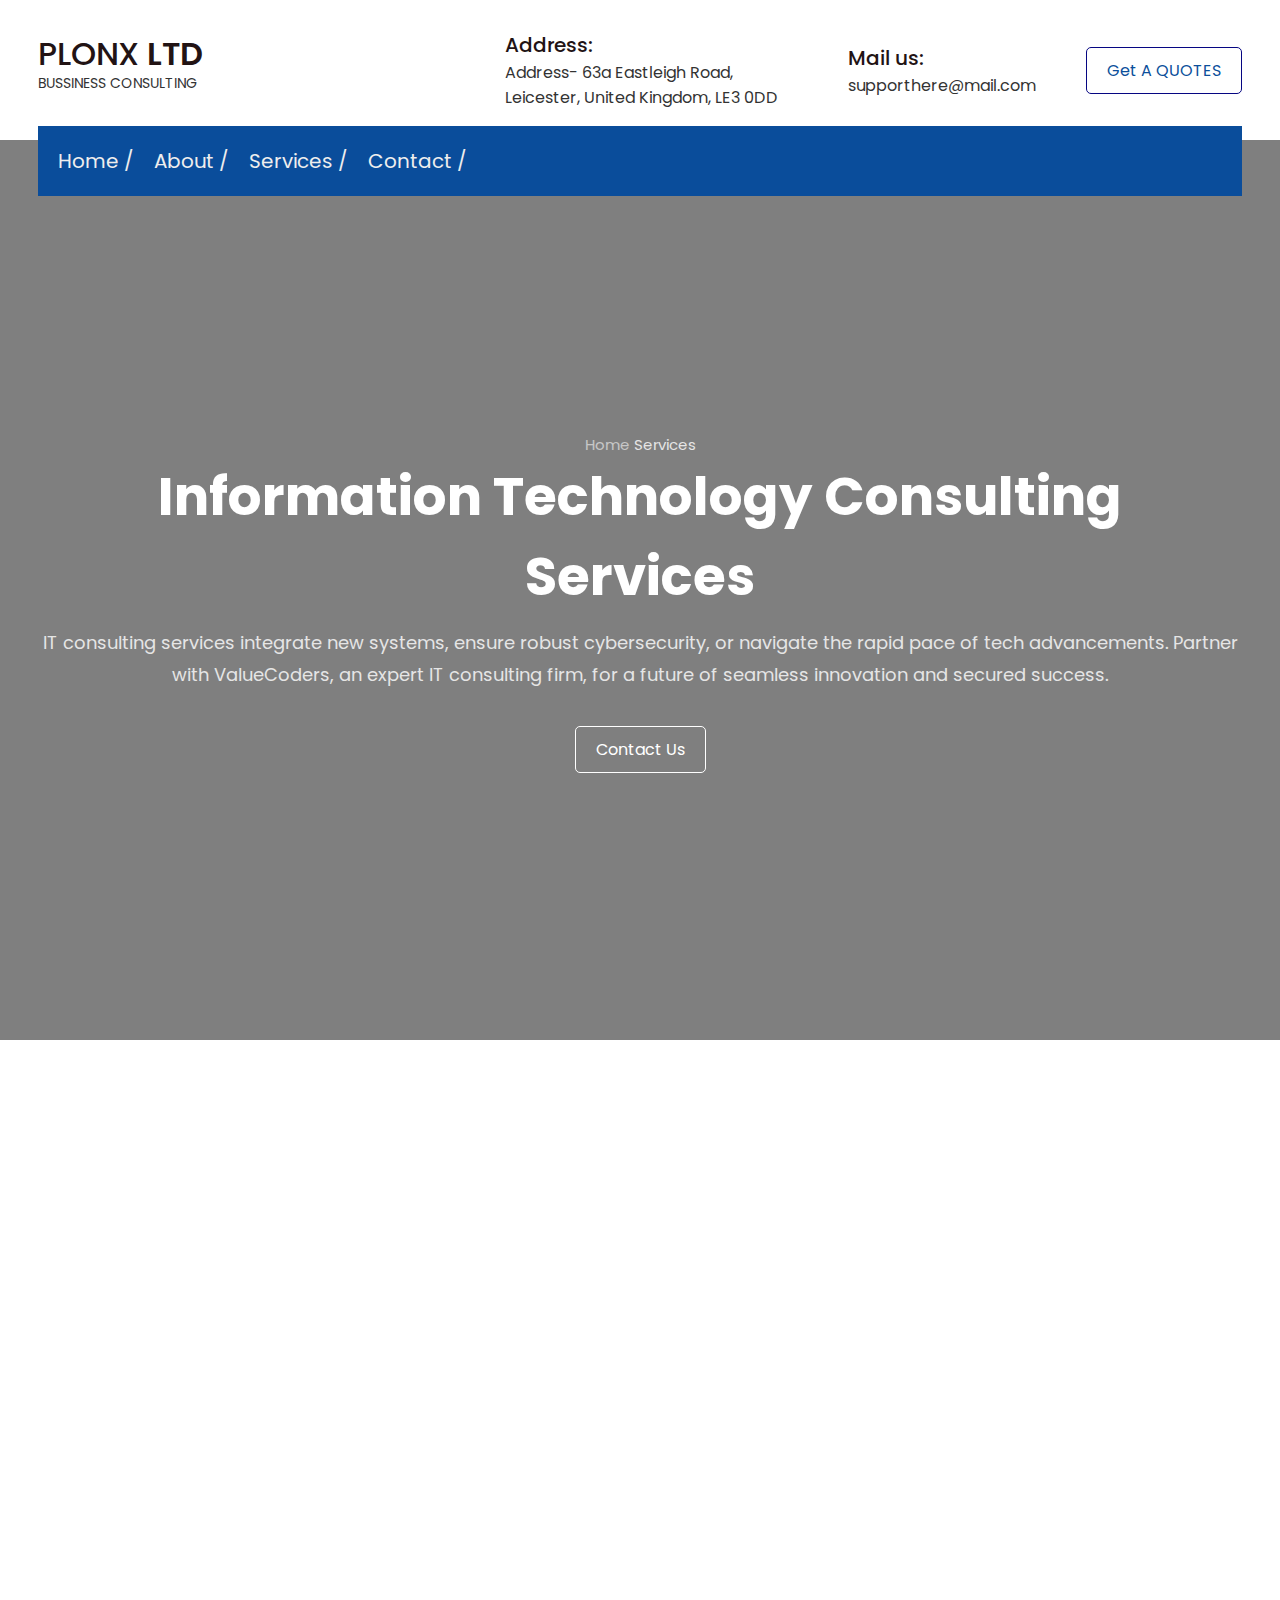
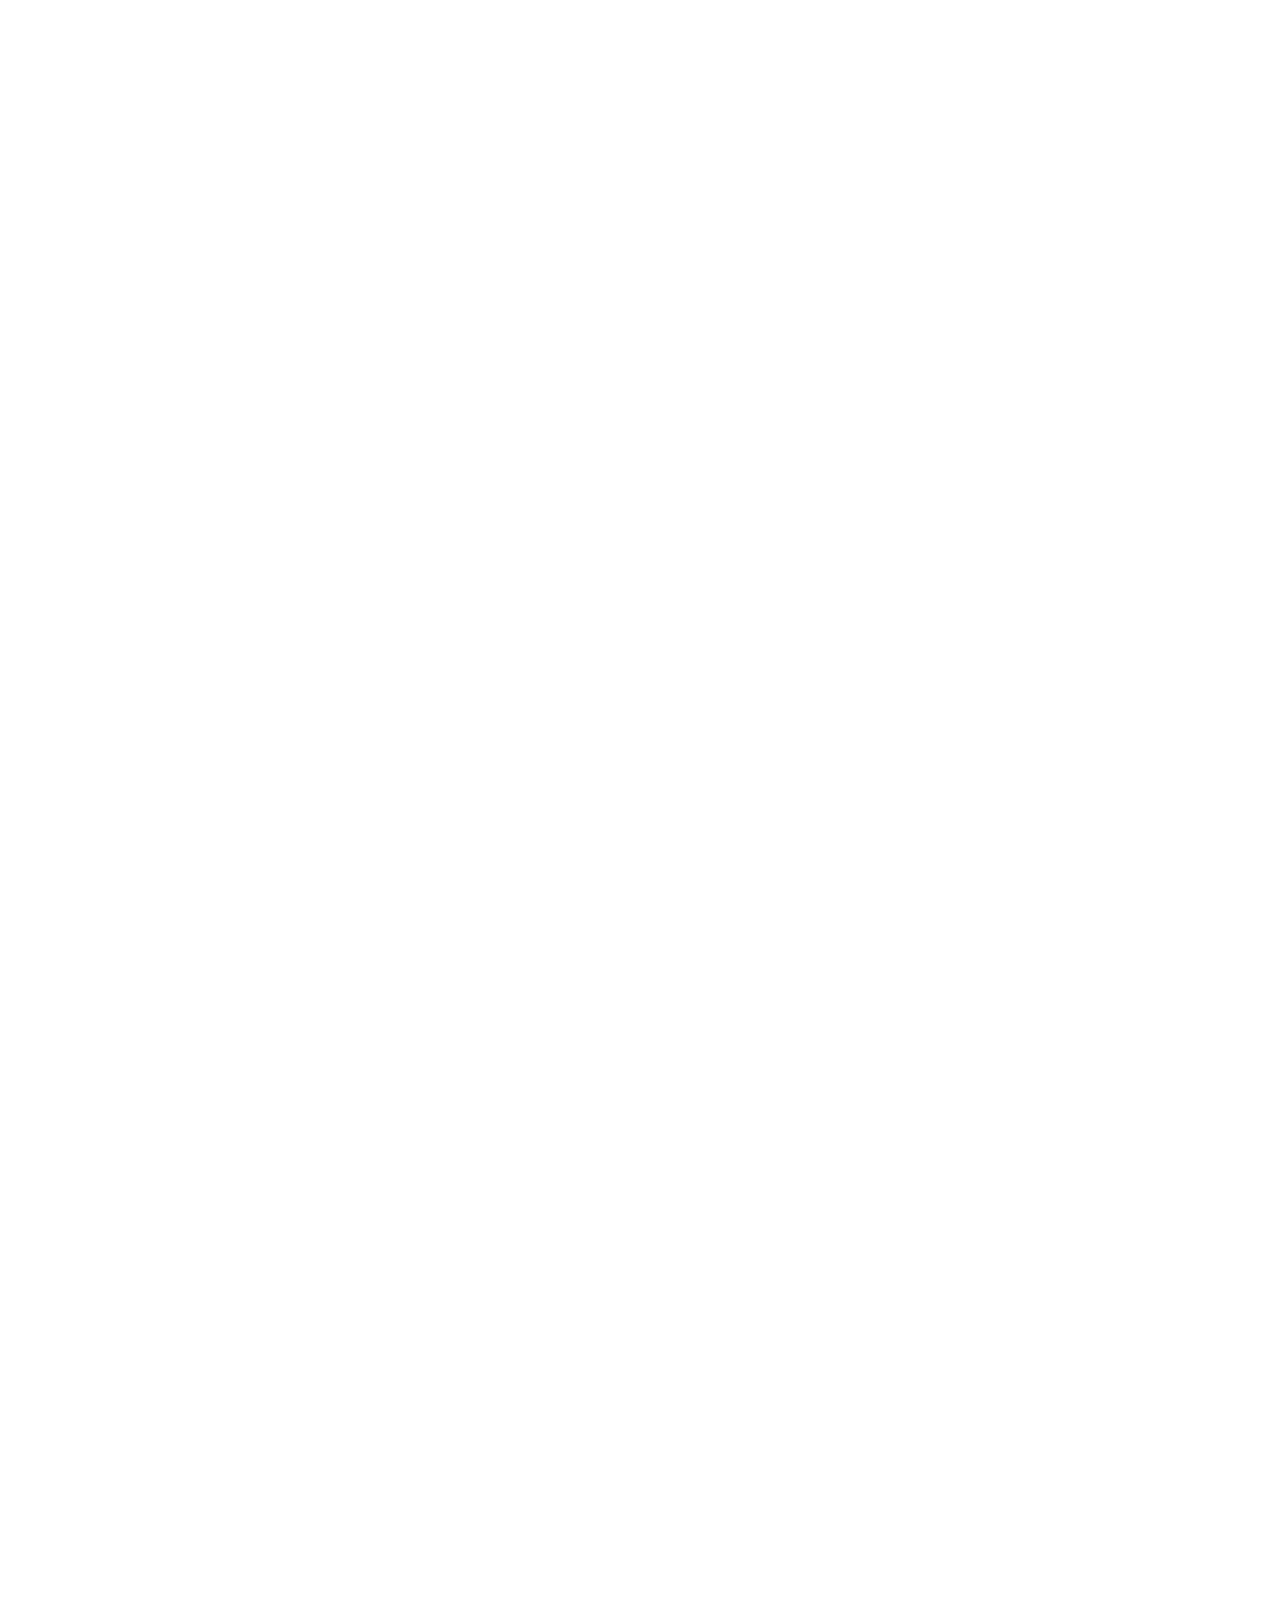
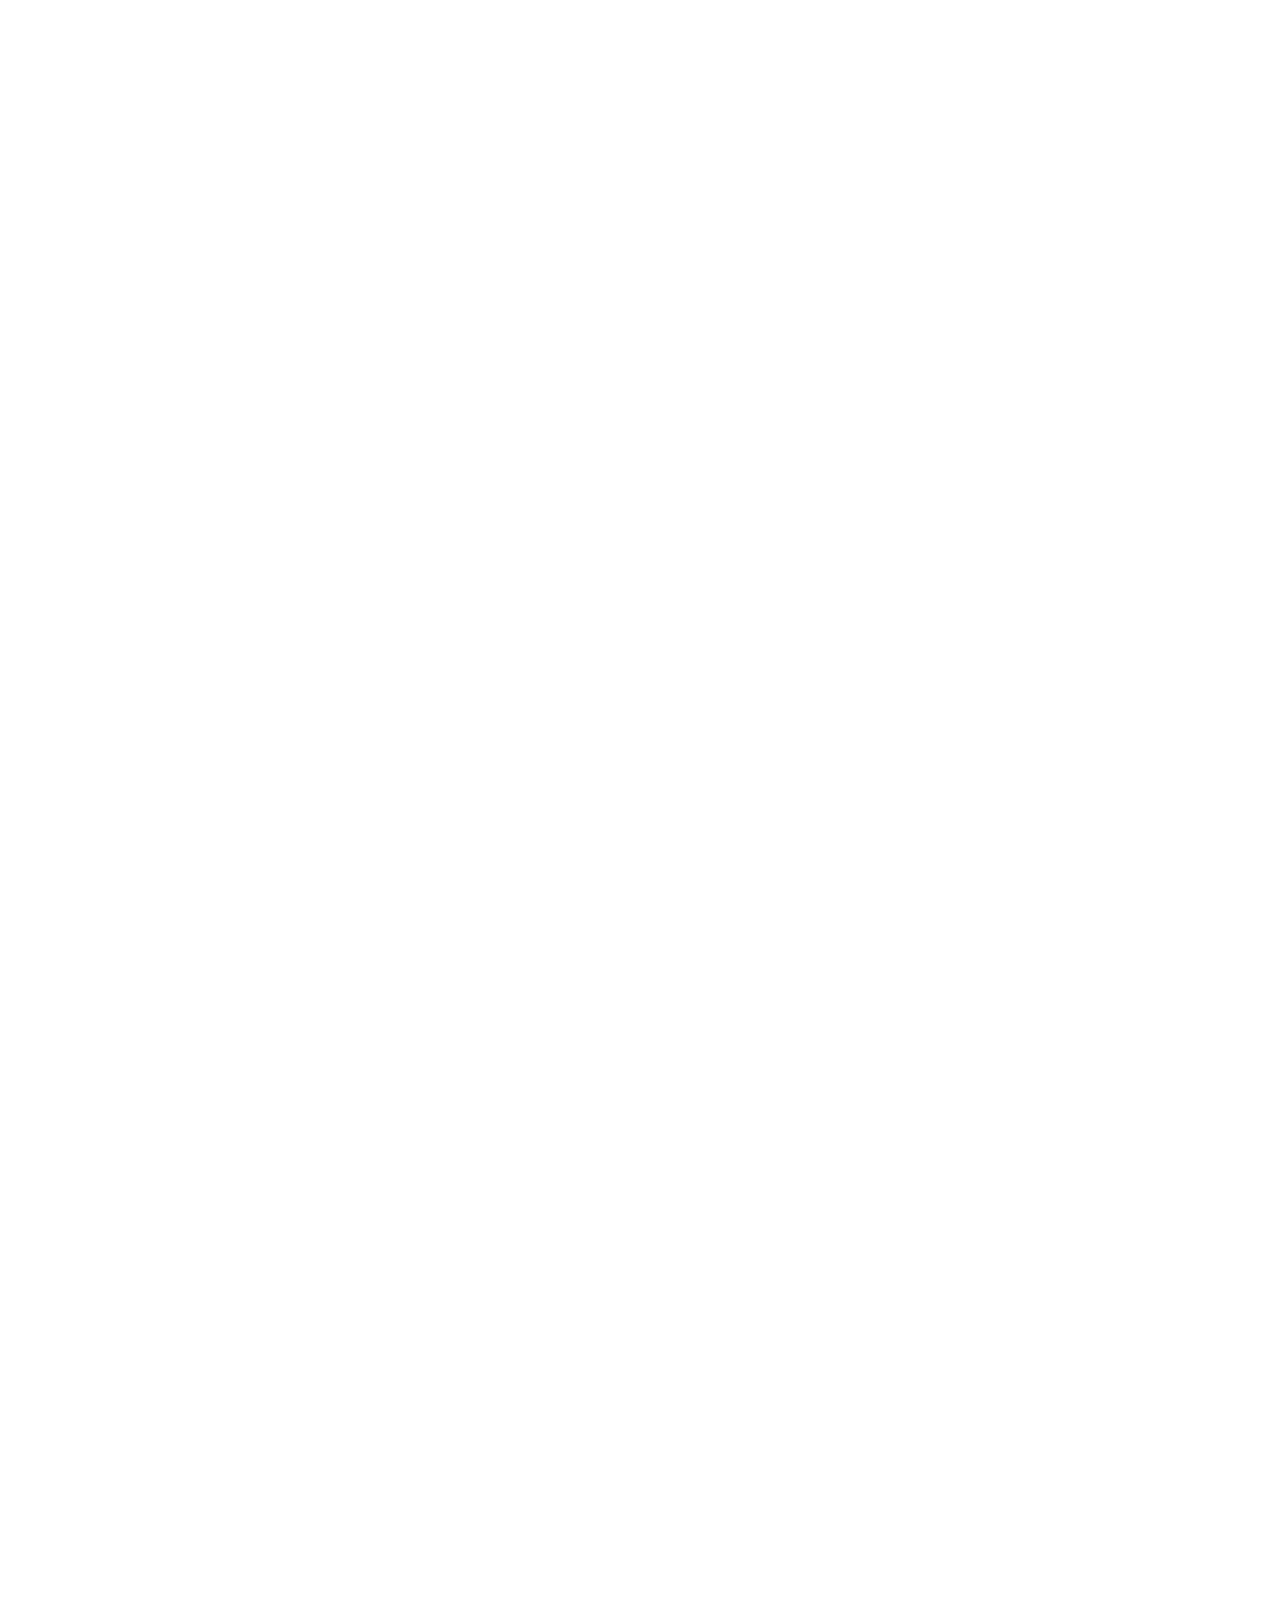
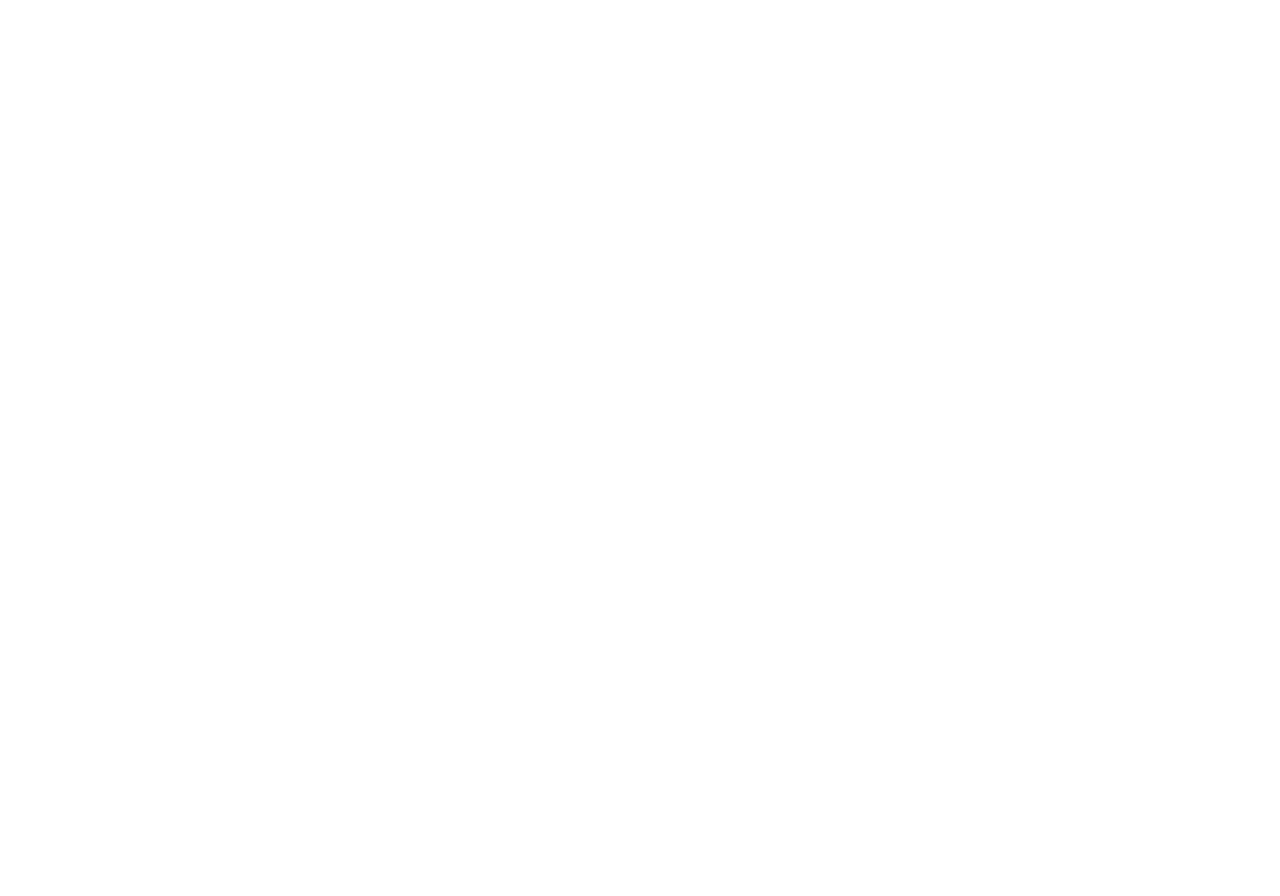
==== commit ad3dc8bd: "first commit" ====
--- a/index.html
+++ b/index.html
@@ -14,6 +14,8 @@
 <link href='https://unpkg.com/boxicons@2.1.4/css/boxicons.min.css' rel='stylesheet'>
 <!-- <link rel="stylesheet" href="https://cdn.jsdelivr.net/gh/shishirraven/animate-on-scroll@v1.2/animation_utility.css"> -->
 <link rel="stylesheet" href="https://unpkg.com/aos@next/dist/aos.css" />
+
+
 <!-- <link href="https://unpkg.com/aos@2.3.1/dist/aos.css" rel="stylesheet"> -->
 <!-- <link
 rel="stylesheet"
@@ -22,7 +24,7 @@
 </head>
 <body>
     <!-- header -->
-    <header>
+    <!-- <header>
         <div class="home_logo">
         <div class="" style="border-right: 1px solid #fff;padding-right: 5px;">
         <a href="#" class="logo" style="font-weight: 500;">PLONX <span style="color: #FFAD00;" class="ltd">LTD</span></a>
@@ -41,7 +43,72 @@
             <button class="ani_btn_main ani_btn_none"><a href="" class="ani_btn">Get Started <span class="ani_btn_arw" style="margin-right: -20px;"><i class="fa-solid fa-arrow-right"></i></span></a></button>
         </ul>
 
+    </header> -->
+
+
+    <header>
+        <div class="nav_main">
+
+            <div class="logo_nav">
+            <h1>PLONX <span style="font-weight: 600;">LTD</span></h1>
+            <small>BUSSINESS CONSULTING</small>
+            </div>
+
+            <div class="nav_ad">
+
+                <div class="ad_sub">
+                    <i class="fa-solid fa-location-dot"></i>
+                    <div class="address_">
+                        <h3>Address:</h3>
+                        <p>Address- 63a Eastleigh Road, <br> Leicester, United Kingdom, LE3 0DD</p>
+                    </div>
+                </div>
+
+                <div class="ad_sub">
+                    <i class="fa-solid fa-envelope"></i>
+                    <div class="">
+                        <h3>Mail us:</h3>
+                        <p>supporthere@mail.com</p>
+                    </div>
+                </div>
+
+                <button class="btn">Get A QUOTES</button>
+            </div>
+
+
+
+        </div>
+
+        <nav class="navbar">
+            <div class="nav_sub">
+                <div class="menu_btn">
+                    <div class="menu_sub">
+                    <i class='bx bx-menu' id="menu-icon"></i>
+                    <h1 class="plo">PLONX <span style="font-weight: 600;">LTD</span></h1>
+                    </div>
+                </div>
+                <ul class="nav_links">
+                    <li><a href="#home">Home <span>/</span> <i class="fa-solid fa-angle-down"></i></a></li>
+                    <li><a href="#about">About <span>/</span> <i class="fa-solid fa-angle-down"></i></a></li>
+                    <li><a href="#services">Services <span>/</span> <i class="fa-solid fa-angle-down"></i></a></li>
+                    <li><a href="#contact">Contact <span>/</span> <i class="fa-solid fa-angle-down"></i></a></li>
+                </ul>
+            </div>
+
+            <div class="">
+            <div class="social_icons">
+                <a href="https://www.facebook.com/"><i class="fa-brands fa-facebook"></i></a>
+                <a href="https://x.com/?lang=en"><i class="fa-brands fa-x-twitter"></i></a>
+                <a href="https://in.linkedin.com/"><i class="fa-brands fa-linkedin"></i></a>
+                <a href="https://in.pinterest.com/"><i class="fa-brands fa-pinterest"></i></a>
+            </div>
+
+            </div>
+        </nav>
+
+
     </header>
+    
 <!-- 
     <section>
         
@@ -56,164 +123,48 @@
             <h1>Information Technology Consulting Services</h1>
             <p>IT consulting services integrate new systems, ensure robust cybersecurity, or navigate the rapid pace of tech advancements. Partner with ValueCoders, an expert IT consulting firm, for a future of seamless innovation and secured success.
             </p>
-            <!-- <div class="sc_icons">
-                <i class="fa-brands fa-facebook"></i>
-                <i class="fa-brands fa-twitter"></i>
-                <i class="fa-brands fa-instagram"></i>
-                <i class="fa-brands fa-"></i>
-            </div> -->
-            <button class="ani_btn_main ani_btn_main_2"><a href="#contact" class="ani_btn ani_btn_2">Contact Us <span><i class="fa-solid fa-arrow-right"></i></span></a></button>
+            <button class="btn btn2"><a href="#contact" style="text-decoration: none;color: #fff;">Contact Us</a></button>
+            <!-- <button class="ani_btn_main ani_btn_main_2"><a href="#contact" class="ani_btn ani_btn_2">Contact Us <span><i class="fa-solid fa-arrow-right"></i></span></a></button> -->
         </div>
     </section>
 
-
-
-    <section id="about">
-            <div class="abt_main">
-
-                <div class="abt_sub">
-                    <div class="abt_main_txt">
-                        <h1>Our Company</h1>
-                        <p>Lorem ipsum dolor sit amet consectetur adipisicing elit. Cum tempora repellendus rem dolore ea corporis consequuntur! Tenetur sunt possimus eum deleniti dolores voluptatem, dicta architecto quo accusantium! Dolores, blanditiis voluptatibus?</p>
-                    </div>
-                </div>
-
-                <div class="abt_sec">
-
-                <div class="abt_main_img">
-                    <img src="https://img.freepik.com/free-photo/modern-equipped-computer-lab_23-2149241221.jpg?t=st=1720785537~exp=1720789137~hmac=8abd18f4f0283fd9f19563ee302de6103e2ff13173a3cb6a9354d4b98f74efe2&w=996" alt="">
-                </div>
-
-                <div class="abt_txt">
-                    <div class="">
-                        <h1>We Strive To Offer Intelligent Business Solutions</h1>
-                        <p>We strive to offer intelligent business solutions that seamlessly integrate technology and innovation to drive efficiency, growth, and competitive advantage. Our services are tailored to meet the unique needs of each client, providing comprehensive support from strategy and planning to implementation and optimization. By leveraging the latest advancements in technology, we empower businesses to achieve their goals and stay ahead in a rapidly evolving market.</p>
-                    </div>
-
-                    <div class="abt_ser_sub">
-                        <div class="abt_ser_img">
-                        <img src="https://gramentheme.com/html/gratech/assets/images/icon/about-icon1.png" alt="">
-                        </div>
-                        <div class="abt_ser_txt">
-                            <h3>Best Services</h3>
-                            <p>Scelerisque augue the consequat sodales</p>
-                        </div>
-                    </div>
-
-                    <div class="abt_exp">
-                        <button class="ani_btn_main ani_btn_main_2 ani_btn_main_3"><a href="" class="ani_btn ani_btn_2 ani_btn_3" >Explore More<span style="background: #FFAD00;border: none;"><i class="fa-solid fa-arrow-right" ></i></span></a></button>
-                        <div class="abt_fnd">
-                            <img src="https://gramentheme.com/html/gratech/assets/images/about/about-info.png" alt="">
-                            <div class="abt_fnd_txt">
-                                <h3>Ronald Richards</h3>
-                                <p>Co, Founder</p>
-                            </div>
-                        </div>
-                    </div>
-                </div>
-
-            </div>
-
-            </div>
+    <section id="about" data-aos="fade-in">
+        <div class="about_main">
+
+            <div class="">
+            <img src="https://html.creativegigstf.com/charles/images/home/1.jpg" alt="">
+            </div>
+
+            <div class="">
+                <div class="">
+                    
+                <h1>ABOUT OUR COMPANY</h1>
+                <p>A tale of a fateful trip that started from this tropic port aboard this tiny ship today still wanted by the government they survive as soldiers of fortune to a deluxe apartment in the sky moving on up to the east side a family.</p>
+                <p>The government they survive as soldiers of fortune baby if you've ever wondered the east side to a deluxe apartment.</p>
+                
+                </div>
+
+                <ul class="mission-goal clearfix">
+                    <li class="ico_bdr">
+                        <i class="fa-regular fa-star"></i>
+                        <h4>Vision</h4>
+                    </li>
+                    <li class="med">
+                        <i class="fa-solid fa-medal"></i>
+                        <h4>Missions</h4>
+                    </li>
+                    <li class="ico_bdr">
+                        <i class="fa-solid fa-bullseye"></i>
+                        <h4>Goals</h4>
+                    </li>
+                </ul>
+            </div>
+
+        </div>
     </section>
 
 
-    <!-- <section id="about" data-aos="fade-up">
-        <div class="about_head">
-        <div class="about_main">
-            
-        <div class="abt_img">
-            <img src="https://gramentheme.com/html/gratech/assets/images/about/about-image1.jpg" alt="">
-            <div class="abt_img2">
-            <img src="https://gramentheme.com/html/gratech/assets/images/about/about-image2.png" alt="">
-            <i class="fa-solid fa-circle-play" style="color: #74C0FC;"></i>
-            </div>
-        </div>
-        <div class="abt_txt">
-            <div class="abt">
-                <h4 class="head_flex"><i class='bx bx-paperclip' ></i> ABOUT GRATECH</h4>
-                <h2>We Strive To Offer Intelligent Business Solutions</h2>
-                <p>We strive to offer intelligent business solutions that seamlessly integrate technology and innovation to drive efficiency, growth, and competitive advantage. Our services are tailored to meet the unique needs of each client, providing comprehensive support from strategy and planning to implementation and optimization. By leveraging the latest advancements in technology, we empower businesses to achieve their goals and stay ahead in a rapidly evolving market.</p>
-            </div>
-            <div class="abt_ser">
-            <div class="abt_ser_sub">
-                <div class="abt_ser_img">
-                <img src="https://gramentheme.com/html/gratech/assets/images/icon/about-icon1.png" alt="">
-                </div>
-                <div class="abt_ser_txt">
-                    <h3>Best Services</h3>
-                    <p>Scelerisque augue the consequat sodales</p>
-                </div>
-            </div>
-            <div class="abt_ser_sub" style="display: none;">
-                <div class="abt_ser_img">
-                <img src="https://gramentheme.com/html/gratech/assets/images/icon/about-icon2.png" alt="">
-                </div>
-                <div class="abt_ser_txt" >
-                    <h3>24/7 Call Support</h3>
-                    <p>Scelerisque augue the consequat sodales</p>
-                </div>
-            </div>
-        </div>
-        <div class="abt_exp">
-            <button class="ani_btn_main ani_btn_main_2"><a href="" class="ani_btn ani_btn_2" >Explore More<span style="background: #FFAD00;border: none;"><i class="fa-solid fa-arrow-right" ></i></span></a></button>
-            <div class="abt_fnd">
-                <img src="https://gramentheme.com/html/gratech/assets/images/about/about-info.png" alt="">
-                <div class="abt_fnd_txt">
-                    <h3>Ronald Richards</h3>
-                    <p>Co, Founder</p>
-                </div>
-            </div>
-        </div>
-    </div>
-    </div>
-    <div class="counts">
-        <div class="counts_sub">
-            <div class="counts_sub_data">
-                <div class="">
-                    <img src="https://gramentheme.com/html/gratech/assets/images/icon/counter-icon1.png" alt="">
-                </div>
-                <div class="">
-                    <h1><span class="num" data-val='6561'>000</span>+</h1>
-                    <p>Satisfied Clients</p>
-                </div>
-            </div>
-
-            <div class="counts_sub_data">
-                <div class="">
-                    <img src="https://gramentheme.com/html/gratech/assets/images/icon/counter-icon2.png" alt="">
-                </div>
-                <div class="">
-                    <h1><span class="num" data-val='600'>000</span>+</h1>
-                    <p>Finished Projects</p>
-                </div>
-            </div>
-
-            <div class="counts_sub_data">
-                <div class="">
-                    <img src="https://gramentheme.com/html/gratech/assets/images/icon/counter-icon3.png" alt="">
-                </div>
-                <div class="">
-                    <h1><span class="num" data-val='250'>000</span>+</h1>
-                    <p>Skilled Experts</p>
-                </div>
-            </div>
-
-            <div class="counts_sub_data">
-                <div class="">
-                    <img src="https://gramentheme.com/html/gratech/assets/images/icon/counter-icon4.png" alt="">
-                </div>
-                <div class="">
-                    <h1><span class="num" data-val='590'>000</span>+</h1>
-                    <p>Media Posts</p>
-                </div>
-            </div>
-        </div>
-    </div>
-</div>
-    </section> -->
-
-    <section id="services">
+    <section id="services" data-aos="fade-up">
         <div class="ser_main">
 
 
@@ -364,7 +315,7 @@
     </section>
 
 
-    <section>
+    <section data-aos="fade-in">
         <div class="strategy">
             <div class="stra_sub">
                 <h1>IT STRATEGY CONSULTING</h1>
@@ -559,7 +510,7 @@
     </section> -->
 
 
-    <section id="services" class="invest">
+    <section id="services" class="invest" data-aos="fade-up">
         <div class="ser_main">
 
 
@@ -646,7 +597,7 @@
 
     </section>
 
-    <section>
+    <section data-aos="fade-in">
         <div class="process">
             <h1>OUR IT CONSULTING PROCESS</h1>
             <p>A decade deep, and we're still innovating. Intellectsoft's legacy thrives on reshaping IT strategies for diverse organizations. With a team of seasoned experts, many boasting over fifteen years of hands-on experience, we're a powerhouse of knowledge and skill. Our approach? Delivering tailored solutions swiftly, ensuring tangible value every single time.</p>
--- a/1.css
+++ b/1.css
@@ -1,5 +1,8 @@
 
 @import url('https://fonts.googleapis.com/css2?family=Lexend:wght@100..900&display=swap');
+
+@import url('../fonts/icon/font/flaticon.css');
+
 *{
     margin: 0%;
     padding: 0%;
@@ -31,53 +34,9 @@
     background-size: cover; */
     /* background-attachment: fixed; */
 }
-header{
-    position: fixed;
-    top: 0%;
-    right: 0%;
-    width: 100%;
-    z-index: 1000;
-    display: flex;
-    align-items: center;
-    justify-content: space-between;
-    background: transparent;
-    padding: 30px 10%;
-    transition: ease .40s;
-}
-.logo{
-    font-size: 35px;
-    font-weight: 600px;
-    letter-spacing: 1px;
-    color: var(--bg-color);
-    /* font-family: "Lexend", sans-serif;    */
-    font-family: sans-serif;
-    /* font-weight: 500; */
-    display: block;
-    margin-bottom: -15px;
-}
-.navbar{
-    display: flex;
-    align-items: center;
-}
-.navbar a{
-    color: var(--bg-color);
-    font-size: var(--p-font);
-    font-weight: 500;
-    padding: 10px 22px;
-    border-radius: 4px;
-    transition: ease .40s;
-}
-.navbar a:hover{
-    /* background: var(--bg-color); */
-    /* color: var(--text-color); */
-    text-decoration: underline;
-    box-shadow: 5px 10px 30px rgb(85 85 85/20%);
-    border-radius: 4px;
-}
-.navbar .ani_btn:hover{
-    text-decoration: none;
-    box-shadow: none;
-}
+
+
+
 
 #menu-icon{
     color: var(--bg-color);
@@ -88,6 +47,160 @@
 }
 section{
     padding: 100px 10%;
+}
+header{
+    padding: 50px 10%;
+    position: relative;
+}
+.logo_nav h1{
+    font-weight: 500;
+    margin-bottom: -8px !important;
+}
+.logo_nav small{
+    color: #333 !important;
+    font-size: 14px;
+}
+.nav_main{
+    display: flex;
+    justify-content: space-between;
+    gap: 30px;
+    flex-wrap: wrap;
+}
+.nav_ad{
+    display: flex;
+    align-items: center;
+    gap: 50px;
+}
+.ad_sub{
+    display: flex;
+    align-items: center;
+    gap: 20px;
+}
+.ad_sub h3{
+    font-size: 20px;
+    font-weight: 500;
+}
+.ad_sub p{
+    color: #333;
+}
+.ad_sub i{
+    font-size: 40px;
+    color: #333;
+}
+
+ .btn{
+    padding: 10px 20px;
+    font-size: 16px;
+    border-radius: 5px;
+    outline: none;
+    border: 1px groove rgb(6, 6, 130);
+    background: transparent;
+    color: #0c4f9b;
+}
+.btn2{
+    border: 1px solid #fff;
+    color: #fff;
+}
+.btn:hover{
+    background: #0a4d9b;
+    /* bac */
+    color: #fff;
+    cursor: pointer;
+    border: none;
+    transition: 0.3s;
+}
+
+
+.navbar{
+    display: flex;
+    justify-content: space-between;
+    align-items: center;
+    /* background: rgb(14, 14, 116); */
+    background: #0a4d9b;
+    padding: 20px;
+    position: absolute;
+    top: 90%;
+    left: 10%;right: 10%;
+    z-index: 1000;
+    /* width: 100%; */
+
+}
+.sticky{
+    position: fixed;
+    top: 0;
+    left: 0;
+    right: 0;
+    z-index: 1000;
+    padding: 30px;
+    box-shadow: 0 0 1px #000;
+    background: #010943;
+}
+.sticky #menu-icon{
+    color: #fff !important;
+}
+.sticky .plo{
+    display: block;
+}
+.release{
+    display: none;
+}
+.nav_sub{
+    display: flex;
+    align-items: center;
+    
+}
+.menu_btn{
+    display: none;
+}
+.menu_sub{
+    display: flex;
+    align-items: center;
+}
+.menu_sub h1{
+    font-weight: 500;
+    color: #fff;
+    font-size: 24px;
+    display: none;
+}
+.menu_btn i{
+    font-size: 32px !important;
+    margin-right: 10px;
+    margin-top: 2px;
+    color: #eee;
+}
+
+.navbar ul{
+    display: flex;
+    align-items: center;
+    gap: 20px;
+}
+.navbar ul li a{
+    font-size: 20px;
+    color: #eee;
+}
+.navbar ul li a:hover{
+    cursor: pointer;
+    color: #fff;
+    transition: 0.3s;
+
+}
+.navbar ul li a i{
+    display: none;
+}
+.navbar .social_icons {
+    font-size: 20px;
+    display: flex;
+    align-items: center;
+    gap: 15px;
+
+}
+.navbar .social_icons i{
+    color: #eee;
+}
+.navbar .social_icons i:hover{
+    color: #fff;
+    cursor: pointer;
+    transition: 0.3s;
 }
 .home{
     width: 100%;
@@ -132,7 +245,6 @@
     text-align: center;
 }
  .home_txt h1{
-    /* color: #FFAD00; */
     color: #fff;
     font-size: 53px;
     margin-bottom: 10px;
@@ -142,8 +254,7 @@
     line-height: 32px;
     margin-bottom: 35px;
     color: #fff;
-    opacity: 0.8;
-    
+    opacity: 0.8;  
 }
 .home-btn{
     display: inline-block;
@@ -158,28 +269,8 @@
     background: var(--bg-color);
     transform: scale(1.1);
 }
-header.sticky{
-    background: var(--bg-color);
-    padding: 10px 10%;
-    box-shadow: rgba(33, 35, 38, 0.1) 0px 10px 10px -10px;
-}
-.sticky .logo{
-    color: var(--text-color);
-}
-.sticky .ani_btn_main{
-    outline: none;
-    border: none !important;
-    box-shadow: none !important;
-}
-.sticky .navbar a{
-    color: var(--text-color);
-}
-.sticky .home_logo small{
-    color: #000 !important;
-}
-.sticky .ltd{
-    color: #000 !important;
-}
+
+
 .text h2{
     font-size: var(--h2-font);
     line-height: 1.1;
@@ -330,72 +421,58 @@
     font-size: 15px;
 }
 
-.abt_main_txt{
-    margin-bottom: 50px;
-}
-.abt_main_txt h1{
-    text-align: center;
+.about_main{
+    display: flex;
+    align-items: center;
+    /* display: grid;
+    grid-template-columns: repeat(2,1fr);
+    align-items: center; */
+    gap: 20px;
+    /* justify-content: space-between; */
+}
+/* .about_main img{
+    width: 100%;
+} */
+.about_main h1{
     font-size: 32px;
+    text-align: center;
+    margin-bottom: 20px;
+}
+.about_main p{
+    text-align: center;
+    margin-bottom: 20px;
+    font-size: 18px;
+    color: #555;
+    line-height: 32px;
+}
+.mission-goal{
+    display: flex;
+    justify-content: center;
+    align-items: center;
+    padding: 10px;
+}
+.mission-goal{
+    text-align: center !important;
+    border-top: 1px solid rgba(0,0,0,0.1);
+}
+.mission-goal li{
+    width: 200px;
+    padding: 20px 30px 0 !important;
+}
+
+.mission-goal li i{
+    font-size: 65px;
     margin-bottom: 15px;
 }
-.abt_main_txt p{
-    text-align: center;
-    color: #555;
-    font-size: 16px;
-}
-
-.abt_sec{
-    display: flex;
-    align-items: center;
-    justify-content: space-between;
-    gap: 30px;
-}
-
-.abt_main_img{
-    min-width: 700px;
-    flex-grow: 1;
-}
-.abt_main_img img{
-    width: 100%;
-}
-.abt_txt h1{
-    font-size: 28px;
-    margin-bottom: 20px;
-    /* color: ; */
-    /* text-align: center; */
-}
-.abt_txt p{
-    font-size: 16px;
-    color: #555;
-    text-align: justify;
-    /* text-align: center; */
-}
-.abt_txt button{
-    margin-top: 50px !important;
-}
-.abt_btn_{
-    display: flex;
-    align-items: center !important;
-    /* justify-content: center; */
-}
-.abt_ser_sub{
-    display: flex;
-    gap: 10px;
-    margin-top: 20px;
-    margin-bottom: -30px;
-}
-
-.abt_exp{
-    display: flex;
-    align-items: center;
-    gap: 20px;
-}
-.abt_fnd{
-    display: flex;
-    align-items: center !important;
-    gap: 5px;
-    margin-top: 50px !important;
-}
+.mission-goal li h4{
+    font-size: 20px;
+    font-weight: 500;
+}
+.med{
+    border-right: 1px dotted rgba(0,0,0,0.2);
+    border-left: 1px dotted rgba(0,0,0,0.2);
+}
+
 .stra_sub{
     margin-bottom: 60px;
 }
@@ -415,6 +492,7 @@
     flex-wrap: wrap;
     align-items: center;
     justify-content: space-around;
+    gap: 20px;
     
 }
 
@@ -591,8 +669,12 @@
 
 @media (max-width:1400px){
     header{
-        padding: 17px 3%;
+        padding: 30px 3%;
         transition: .2s;
+    }
+    .navbar{
+        left: 3%;right: 3%;
+        /* display: none; */
     }
     header.sticky{
         padding: 10px 3%;
@@ -609,11 +691,44 @@
         transition: .2s;
     }
 }
+@media(max-width:1300px){
+    .mission-goal{
+        flex-wrap: wrap;
+    }
+}
+@media(max-width:1266px){
+    .med{
+        border-right: none !important;
+    }
+}
 @media(max-width:1130px){
     .abt_ser{
         flex-wrap: wrap;
     }
 }
+@media(max-width:1090px){
+    .nav_main{
+        justify-content: center;
+    }
+    .ad_sub h3{
+        font-size: 20px !important;
+    }
+    .ad_sub p{
+        font-size: 14px !important;
+    }
+    .ad_sub i{
+        font-size: 32px;
+    }
+    
+}
+@media(max-width:1080px){
+    .about_main img{
+        display: none !important;
+    }
+    .med{
+        border-right: 1px dotted rgba(0,0,0,0.2) !important;
+    }
+}
 @media (max-width:1040px){
     #menu-icon{
         display: block;
@@ -624,50 +739,44 @@
     .home{
         height: 88vh;
     }
+    .menu_btn{
+        display: block !important;
+    }
     .navbar{
+        left: 0; right: 0;
+    }
+    .nav_links{
         position: absolute;
-        top: 0%;
-        right: -100%;
-        width: 270px;
-        height: 120vh;
-        /* background: #1067cc; */
-        background-image: url("data:image/svg+xml,%3csvg xmlns='http://www.w3.org/2000/svg' version='1.1' xmlns:xlink='http://www.w3.org/1999/xlink' xmlns:svgjs='http://svgjs.dev/svgjs' width='1440' height='560' preserveAspectRatio='none' viewBox='0 0 1440 560'%3e%3cg mask='url(%26quot%3b%23SvgjsMask1004%26quot%3b)' fill='none'%3e%3crect width='1440' height='560' x='0' y='0' fill='url(%26quot%3b%23SvgjsLinearGradient1005%26quot%3b)'%3e%3c/rect%3e%3cpath d='M1440 0L1023.63 0L1440 119.27z' fill='rgba(255%2c 255%2c 255%2c .1)'%3e%3c/path%3e%3cpath d='M1023.63 0L1440 119.27L1440 257.32L776.53 0z' fill='rgba(255%2c 255%2c 255%2c .075)'%3e%3c/path%3e%3cpath d='M776.53 0L1440 257.32L1440 439.64L581.98 0z' fill='rgba(255%2c 255%2c 255%2c .05)'%3e%3c/path%3e%3cpath d='M581.98 0L1440 439.64L1440 466.11L172.20000000000005 0z' fill='rgba(255%2c 255%2c 255%2c .025)'%3e%3c/path%3e%3cpath d='M0 560L283.92 560L0 554.32z' fill='rgba(0%2c 0%2c 0%2c .1)'%3e%3c/path%3e%3cpath d='M0 554.32L283.92 560L493.69000000000005 560L0 500.1z' fill='rgba(0%2c 0%2c 0%2c .075)'%3e%3c/path%3e%3cpath d='M0 500.1L493.69000000000005 560L578.34 560L0 322.41z' fill='rgba(0%2c 0%2c 0%2c .05)'%3e%3c/path%3e%3cpath d='M0 322.40999999999997L578.34 560L1127.3600000000001 560L0 319.08z' fill='rgba(0%2c 0%2c 0%2c .025)'%3e%3c/path%3e%3c/g%3e%3cdefs%3e%3cmask id='SvgjsMask1004'%3e%3crect width='1440' height='560' fill='white'%3e%3c/rect%3e%3c/mask%3e%3clinearGradient x1='15.28%25' y1='-39.29%25' x2='84.72%25' y2='139.29%25' gradientUnits='userSpaceOnUse' id='SvgjsLinearGradient1005'%3e%3cstop stop-color='%230e2a47' offset='0'%3e%3c/stop%3e%3cstop stop-color='rgba(0%2c 111%2c 255%2c 1)' offset='1'%3e%3c/stop%3e%3c/linearGradient%3e%3c/defs%3e%3c/svg%3e");
-        background-repeat: no-repeat;
-        background-size: cover;
-        /* background: #000000dd; */
-        flex-direction: column;
-        align-items: center;
-        padding: 150px 30px;
-        transition: 0.5s all;
-    }
-    .navbar a{
-        display: block;
-        margin: 1.2rem 0;
-    }
-    .sticky .navbar a{
-        color: var(--bg-color);
-    }
-    .navbar a:hover{
-        /* color: var(--text-color); */
-        color: #FFAD00;
-    }
-    .open{
-        right: 0%;
-    }
-    .list{
-        width: 50%;
-        margin-bottom: 12px;
-    }
-    .ani_btn_none{
+        top: 100%;
+        background: #fff;
+        left: 0;
+        right: 0;
+        display: block !important;
+        visibility: hidden;
+        
+    }
+    .nav_links li{
+        padding: 10px 23px !important;
+        border-bottom: 1px solid rgba(0,0,0,0.1);
+    }
+    .nav_links li a{
+        color: #000 !important;
+        
+    }
+    .nav_links li a i{
+        display: block !important;
+        float: right;
+    }
+    .nav_links li a span{
         display: none;
     }
-}
-
-/* @media(max-width:1023px){
-    .form_inp input{
-        width: 100%;
-    }
-} */
+    .nav_links.open{
+        visibility: visible;
+        transition: 0.3s;
+    }
+    
+}
+
 @media(max-width:1024px){
     .ser_vices{
         display: flex;
@@ -687,12 +796,8 @@
     .ser_card_text{
         text-align: center;
     }
-    .about_main{
-        flex-wrap: wrap;
-        gap: 40px;
-        text-align: center;
-    }
-    .abt_txt .abt{
+ 
+    /* .abt_txt .abt{
         margin-bottom: 40px ;
     }
     .abt_txt .abt p{
@@ -710,7 +815,7 @@
     .abt_exp{
         justify-content: center;
         flex-wrap: wrap;
-    }
+    } */
     .counts_sub{
         flex-wrap: wrap;
         justify-content: center ;
@@ -750,22 +855,11 @@
     .form_inp{
         justify-content: space-between !important;
     }
-    /* .form_main label{
-        width: 100%;
-    } */
-    /* .form_inp span{
-        width: 100%;
-    } */
-    /* .form_inp{
-        width: 100%;
-    } */
     .form_inp input{
         width: 400px !important;
     }
 
-    /* .inp_a{
-        width: 100% !important;
-    } */
+
     .client_txt_main{
         padding: 0px;
     }
@@ -774,10 +868,6 @@
     }
     .client_txt h2{
         font-size: 32px;
-        /* text-align: center; */
-        /* display: flex; */
-        /* flex-wrap: wrap !important; */
-        /* text-align: center; */
     }
     .client_txt p{
         text-align: center;
@@ -788,17 +878,11 @@
     #blog_card{
         flex-wrap: wrap ;
         gap: 20px;
-        /* row-gap: 30px; */
     }
     .head_flex{
         justify-content: center;
     }
-    /* #a,#b,#c,#d,#e{
-        width: 100% !important;
-    } */
     .main{
-        /* justify-content: space-evenly !important; */
-        /* display: fle; */
         justify-content: flex-start;
     }
     .abt_ser_sub{
@@ -807,16 +891,27 @@
 
 }
 @media(max-width:980px){
-    /* .form_inp input{
-        width: 100% !important;
+    .home_txt h1{
+        font-size: 42px;
+     }
+     .about_main p{
+        font-size: 16px !important;
+     }
+     .stra_icons img{
+        width: 80px !important;
+     }
+     .ser_card_sub{
+        text-align: center !important;
+    }
+    .ser_card_sub p{
+        text-align: center !important;
+    }
+    .serv_imgs{
+        margin: 0 auto !important;
+    }
+    /* .sticky{
+        padding: 25px !important;
     } */
-    .form_inp{
-        display: block;
-    }
-    .form_inp input{
-        width: 100% !important;
-        margin-bottom: 10px;
-    }
 }
 @media(max-width:850px){
     .serv_card_sub{
@@ -847,15 +942,15 @@
         margin-bottom: 10px;
     }
 }
-/* @media(max-width:550px){
-    .form_inp{
-        display: block;
-    }
-    .form_inp input{
-        width: 100% !important;
-        margin-bottom: 10px;
-    }
-} */
+
+@media(max-width:805px){
+    .nav_ad{
+        display: none;
+    }
+    .navbar{
+        left: 0;right: 0;
+    }
+}
 @media(max-width:768px){
     /* #tech{
       
@@ -873,6 +968,25 @@
     }
     .tech_svg{
         fill: #ffffffe3;
+    }
+}
+/* @media(max-width:756px){
+    
+    .ser_card_sub{
+        text-align: center !important;
+    }
+    .ser_card_sub p{
+        text-align: center !important;
+    }
+  
+
+    .serv_imgs{
+        margin: 0 auto !important;
+    }
+} */
+@media (max-width:680px){
+    .med{
+        border-right: none !important;
     }
 }
 @media (max-width:575px){
@@ -894,48 +1008,32 @@
         height: 85vh;
         transition: .2s;
     }
-    /* .ser_sub_text h5{
-        margin-bottom: 5px !important; 
-    }
-    .ser_sub_text h4{
-        margin-bottom: -5px ;
-    }
-    .ser_sub_serv{
-        margin-bottom: 10px;
-    }
-    .ser_sub_serv a{
-        gap: 10px;
-        padding: 10px 15px;
-    } */
-    /* .client_txt_main{
-        padding: 0 !important;
-    }
-    .ser_card{
-        padding: 10px 5px!important;
-        width: 100%;
-    }
-     */
-     /* #contact{
-        text-align: center;
-    } */
-    /* .main{
-        justify-content: center;
-    } */
-    #contact{
-        text-align: center;
-        /* justify-content: center !important; */
-    }
     .list h4::before{
         left: 50%;
         transform: translateX(-50%);
     }
 }
-@media(max-width:500px){
+@media(max-width:630px){
     #home{
         text-align: center;
         height: auto;
         padding-bottom: 30px;
     }
+}
+@media(max-width:469px){
+    .med{
+        border-right: 1px dotted rgba(0,0,0,0.2) !important;
+    }
+    .mission-goal{
+        row-gap: 10px !important;
+    }
+    .mission-goal li i{
+        font-size: 45px;
+     }
+     .ico_bdr{
+        border-right: 1px dotted rgba(0,0,0,0.2);
+        border-left: 1px dotted rgba(0,0,0,0.2);
+     }
 }
 @media(max-width:400px){
     #contact{
@@ -959,6 +1057,11 @@
         height: auto !important;
     }
 }
+@media(max-width:370px){
+    .sticky .plo{
+        display: none !important;
+    }
+}
 @media(max-width:325px){
     
     .home-text h1{
